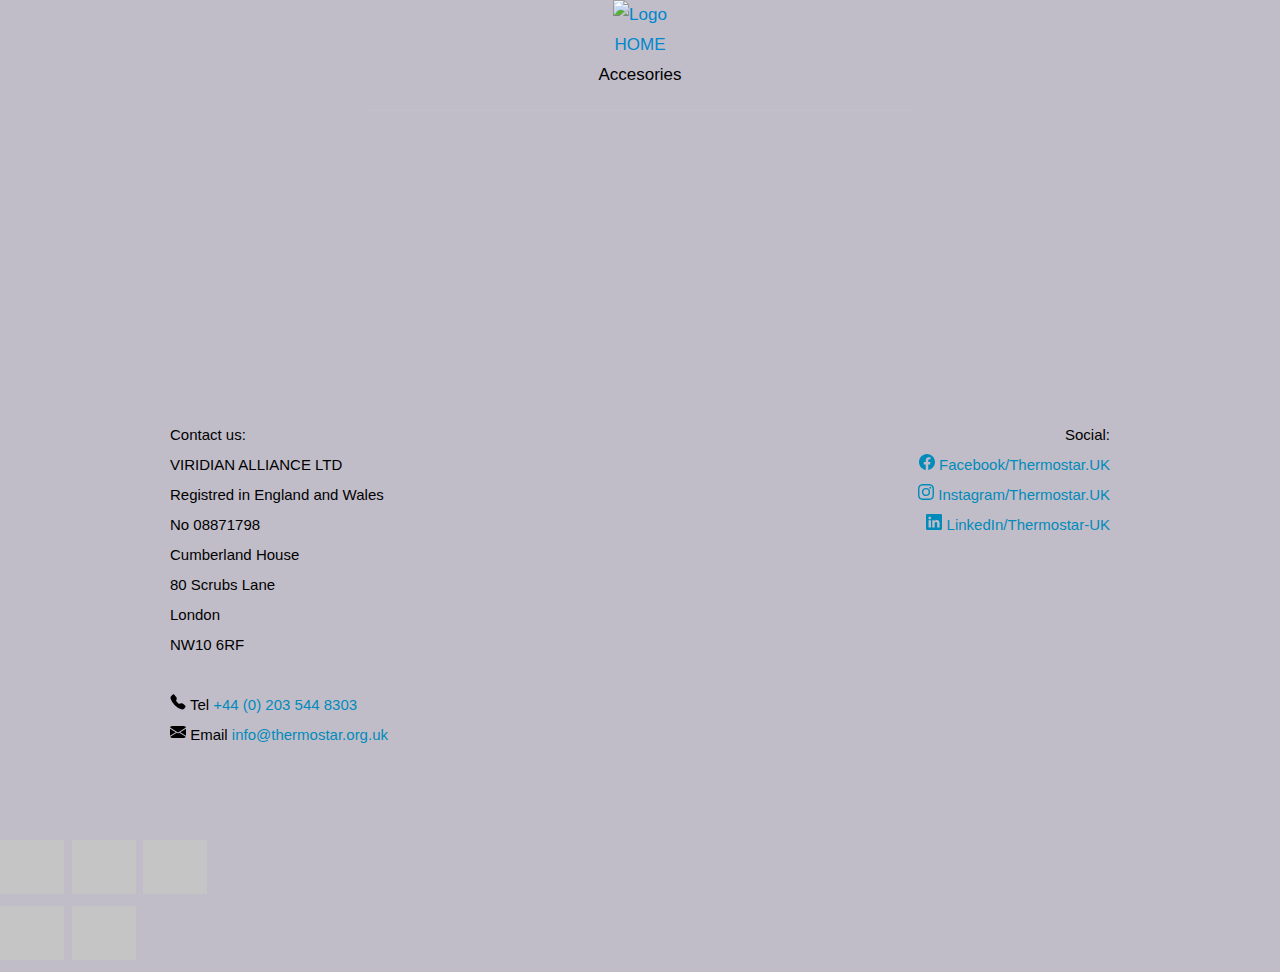
==== accessories/index.html @ e4c19726 "Update index.html" ====
<!DOCTYPE html>
<!--[if lt IE 9 ]><html class="no-js oldie" lang="en"> <![endif]-->
<!--[if IE 9 ]><html class="no-js oldie ie9" lang="en"> <![endif]-->
<!--[if (gte IE 9)|!(IE)]><!-->
<html class="no-js" lang="en">
<!--<![endif]-->

<head>
<!-- Global site tag (gtag.js) - Google Analytics -->
<script async src="https://www.googletagmanager.com/gtag/js?id=G-ET6VCH2915"></script>
<script>
  window.dataLayer = window.dataLayer || [];
  function gtag(){dataLayer.push(arguments);}
  gtag('js', new Date());

  gtag('config', 'G-ET6VCH2915');
</script>
    <!--- basic page needs
    ================================================== -->
    <meta charset="utf-8">
    <title>Accessories - Thermostar UK</title>

    <!-- mobile specific metas
    ================================================== -->
    <meta name="viewport" content="width=device-width, initial-scale=1">

    <!-- CSS
    ================================================== -->
    <link rel="stylesheet" href="css/base.css">
    <link rel="stylesheet" href="css/vendor.css">
    <link rel="stylesheet" href="css/main.css">

</head>

<body id="top">
 <div class="jumbotron text-center">
    <a href="http://www.thermostar.org.uk">
     <img src="images/logo.png" alt="Logo"><br>
     HOME</a><br>Accesories
 </div>
 <!-- works
    ================================================== -->
   

        <div class="intro-wrap">
                
            <div class="row section-header has-bottom-sep light-sep" data-aos="fade-up">
                <div class="col-full">
                </div>
            </div> <!-- end section-header -->

        </div> <!-- end intro-wrap -->

        <div class="row works-content">
            <div class="col-full masonry-wrap">
                <div class="masonry">
    
                    <div class="masonry__brick" data-aos="fade-up">
                        <div class="item-folio">
                                
                            <div class="item-folio__thumb">
                                <a href="images/accessories/Bayonet_Lance.png" class="thumb-link" title="Bayonet Lance" data-size="300x350">
                                    <img src="images/accessories/Bayonet_Lance.png" 
                                         srcset="images/accessories/Bayonet_Lance.png" alt="">
                                </a>
                            </div>
    
                            <div class="item-folio__text">
                                <h3 class="item-folio__title">
                                    Bayonet Lance
                                </h3>
                                <p class="item-folio__cat">
                                    120755V1/120750V1
                                </p>
                            </div>
    
    
                            <div class="item-folio__caption">
                                <p>You can access those pesky hard to reach places easier than ever with the bayonet lance. For example, you can now reach behind heaters or even the interiors of an engine. The soft insulation on the outside protects you from heat and the cleaned items from damage.

</p>
                            </div>
    
                        </div>
                    </div> <!-- end masonry__brick -->


 <div class="masonry__brick" data-aos="fade-up">
                        <div class="item-folio">
                                
                            <div class="item-folio__thumb">
                                <a href="images/accessories/brass_brushes.png" class="thumb-link" title="Brass Brushes" data-size="300x350">
                                    <img src="images/accessories/brass_brushes.png" 
                                         srcset="images/accessories/brass_brushes.png" alt="">
                                </a>
                            </div>
    
                            <div class="item-folio__text">
                                <h3 class="item-folio__title">
                                    Brass Brushes
                                </h3>
                                <p class="item-folio__cat">
                                    120717/120719
                                </p>
                            </div>
    
    
                            <div class="item-folio__caption">
                                <p>The small and larger brass brushes (28mm and 60mm diameter) are suitable for the kitchen and the bathroom, and have been specially designed to shift lime-scale deposits on taps and sinks. For ceramics always use the nylon brushes! 
</p>
                            </div>
    
                        </div>
                    </div> 


<div class="masonry__brick" data-aos="fade-up">
                        <div class="item-folio">
                                
                            <div class="item-folio__thumb">
                                <a href="images/accessories/Drain_Dome_Head.png" class="thumb-link" title="Drain Dome Head" data-size="300x350">
                                    <img src="images/accessories/Drain_Dome_Head.png" 
                                         srcset="images/accessories/Drain_Dome_Head.png" alt="">
                                </a>
                            </div>
    
                            <div class="item-folio__text">
                                <h3 class="item-folio__title">
                                    Drain Dome Head
                                </h3>
                                <p class="item-folio__cat">
                                    1207010V1
                                </p>
                            </div>
    
    
                            <div class="item-folio__caption">
                                <p>The drain dome head is connected directly to your steam hose via the handle. This enables the cleaning of drains optimally, both by means of the steam function and with the use of the hot water function. But always ensure not to scald yourself with hot splashing water!</p>
                            </div>
    
                        </div>
                    </div>

<div class="masonry__brick" data-aos="fade-up">
                        <div class="item-folio">
                                
                            <div class="item-folio__thumb">
                                <a href="images/accessories/Extensions.png" class="thumb-link" title="Extensions" data-size="2703x3154">
                                    <img src="images/accessories/Extensions.png" 
                                         srcset="images/accessories/Extensions.png" alt="">
                                </a>
                            </div>
    
                            <div class="item-folio__text">
                                <h3 class="item-folio__title">
                                    Extensions
                                </h3>
                                <p class="item-folio__cat">
                                    12030GV1
                                </p>
                            </div>
                            <div class="item-folio__caption">
                                <p>Offering you further ease when cleaning, these two extensions for the Thermostar are absolutely ideal for getting to those places that are difficult to reach.
                                They can be used separately - for example cleaning the front of furniture, or together, for the floor or ceiling. You can attach any accessory part to them to spare yourself from painful stooping or having to use ladders and make sure that the hot steam is released even further away from you than normal.</p></div>
                        </div>
                    </div>


<div class="masonry__brick" data-aos="fade-up">
                        <div class="item-folio">
                            <div class="item-folio__thumb">
                                <a href="images/accessories/horsehair_brushes.png" class="thumb-link" title="Horsehair Brushes" data-size="300x350">
                                    <img src="images/accessories/horsehair_brushes.png" 
                                         srcset="images/accessories/horsehair_brushes.png" alt="">
                                </a>
                            </div>
                            <div class="item-folio__text">
                                <h3 class="item-folio__title">
                                    Horsehair Brushes
                                </h3>
                                <p class="item-folio__cat">
                                    120714/120722
                                </p>
                            </div>
                            <div class="item-folio__caption">
                                <p>The two horsehair brushes (diameter: 28mm and 60mm) are very soft and therefore suitable for the cleaning of furniture, fittings, and even sockets. They can also be used on very delicate surfaces.</p></div>
                        </div>
                    </div>

<div class="masonry__brick" data-aos="fade-up">
                        <div class="item-folio">
                            <div class="item-folio__thumb">
                                <a href="images/accessories/joint_brushes.png" class="thumb-link" title="Joint Brushes" data-size="300x350">
                                    <img src="images/accessories/joint_brushes.png" 
                                         srcset="images/accessories/joint_brushes.png" alt="">
                                </a>
                            </div>
                            <div class="item-folio__text">
                                <h3 class="item-folio__title">
                                    Joint Brushes
                                </h3>
                                <p class="item-folio__cat">
                                    1207802/1207812/1207822
                                </p>
                            </div>
                            <div class="item-folio__caption">
                                <p>
The collection of brushes is completed with three different joint brushes. These are specifically designed to clean grouting and silicone in the kitchen and bathroom. But please be careful with already damaged or brittle areas! The joint brushes are available in nylon, brass and stainless steel.
                                </p></div>
                        </div>
                    </div>

<div class="masonry__brick" data-aos="fade-up">
                        <div class="item-folio">
                            <div class="item-folio__thumb">
                                <a href="images/accessories/mop_head_220.png" class="thumb-link" title="Mop Head (220mm)" data-size="300x350">
                                    <img src="images/accessories/mop_head_220.png" 
                                         srcset="images/accessories/mop_head_220.png" alt="">
                                </a>
                            </div>
                            <div class="item-folio__text">
                                <h3 class="item-folio__title">
                                    Mop Head (220mm)
                                </h3>
                                <p class="item-folio__cat">
                                   7002049V1
                                </p>
                            </div>
                            <div class="item-folio__caption">
                                <p>

The 220mm mop head is extremely good for cleaning large areas. This mop head is advised to be used with the suitable 220mm mop pads.                              
                                </p></div>
                        </div>
                    </div>
                        
                        <div class="masonry__brick" data-aos="fade-up">
                        <div class="item-folio">
                            <div class="item-folio__thumb">
                                <a href="images/accessories/mop_head_390.png" class="thumb-link" title="Mop Head (390mm)" data-size="300x350">
                                    <img src="images/accessories/mop_head_390.png" 
                                         srcset="images/accessories/mop_head_390.png" alt=""></a>
                            </div><div class="item-folio__text"><h3 class="item-folio__title">
                                    Mop Head (390mm)
                                </h3><p class="item-folio__cat">
                                   7002039V2
                                </p>
                            </div>
                            <div class="item-folio__caption">
                                <p>
The 390mm mop head is extremely good for cleaning large areas. This mop head is advised to be used with the suitable 390mm mop pads.
                                </p></div>
                        </div>
                    </div>   
                   
                   <div class="masonry__brick" data-aos="fade-up">
                        <div class="item-folio">
                            <div class="item-folio__thumb">
                                <a href="images/accessories/mop_pads_220.png" class="thumb-link" title="Mop Pads (220mm)" data-size="3264x3645">
                                    <img src="images/accessories/mop_pads_220.png" 
                                         srcset="images/accessories/mop_pads_220.png" alt=""></a>
                            </div><div class="item-folio__text"><h3 class="item-folio__title">
                                    Mop Pads (220mm)
                                </h3><p class="item-folio__cat">
                                   7000268/7000278
                                </p>
                            </div>
                            <div class="item-folio__caption">
                                <p>
The mop pads, made from either cotton or microfibre, are to be used at the end of the mop to clean spills, dirt and general mess from floors.</p>
<p>
These pads are 220mm in length.
</p></div>
                        </div>
                    </div>
                   
                   <div class="masonry__brick" data-aos="fade-up">
                        <div class="item-folio">
                            <div class="item-folio__thumb">
                                <a href="images/accessories/mop_pads_390.png" class="thumb-link" title="Mop Pads (390mm)" data-size="300x350">
                                    <img src="images/accessories/mop_pads_390.png" 
                                         srcset="images/accessories/mop_pads_390.png" alt=""></a>
                            </div><div class="item-folio__text"><h3 class="item-folio__title">
                                    Mop Pads (390mm)
                                </h3><p class="item-folio__cat">
                                   7000055/7000065
                                </p>
                            </div>
                            <div class="item-folio__caption">
                                <p>
The mop pads, made from either cotton or microfibre, are to be used at the end of the mop to clean spills, dirt and general mess from floors.</p>
<p>
These pads are 390mm in length.
</p></div>
                        </div>
                    </div>
                   
                   <div class="masonry__brick" data-aos="fade-up">
                        <div class="item-folio">
                            <div class="item-folio__thumb">
                                <a href="images/accessories/nylon_brushes.png" class="thumb-link" title="Nylon Brushes" data-size="300x350">
                                    <img src="images/accessories/nylon_brushes.png" 
                                         srcset="images/accessories/nylon_brushes.png" alt=""></a>
                            </div><div class="item-folio__text"><h3 class="item-folio__title">
                                    Nylon Brushes
                                </h3><p class="item-folio__cat">
                                   120715/120716/120718
                                </p>
                            </div>
                            <div class="item-folio__caption">
                                <p>The two small nylon brushes, which are coloured in red and black, are to be used on areas that need to be hygienically cleaned. They are suitable for lifting stubborn stains off easy-care materials. You can use it everywhere, where the steam is not enough. But caution is advised when cleaning delicate or soft surfaces!<p>
You can also put stainless steel wool on the bigger nylon brush for cleaning burnt in stains on the hob or grill. The increased heat caused by the friction will help to lift dirt and stains more quickly.</p></div>
                        </div>
                    </div>
                        
                        <div class="masonry__brick" data-aos="fade-up">
                        <div class="item-folio">
                            <div class="item-folio__thumb">
                                <a href="images/accessories/rectangular_brush.png" class="thumb-link" title="Rectangular Brush" data-size="300x350">
                                    <img src="images/accessories/rectangular_brush.png" 
                                         srcset="images/accessories/rectangular_brush.png" alt=""></a>
                            </div><div class="item-folio__text"><h3 class="item-folio__title">
                                    Rectangular Brush
                                </h3><p class="item-folio__cat">
                                   120400V1
                                </p>
                            </div>
                            <div class="item-folio__caption">
                            <p>The rectangular brush is an item that will become indispensable for you. These brushes have plastic bristles that help you scrub the heavily soiled and resistant surfaces such as terrace coverings. However, in the household, you will use these brushes almost only in connection with the respective steam buffers and microfibre cloths. </p>
                            <p>It is not necessary to keep the steam button pressed constantly when using the brushes; otherwise there will be too much moisture, especially for real wood surfaces and upholstered furniture that should rather be cleaned with impulse steam bursts. When in doubt, please test the suitability for cleaning with dry steam at a hidden place in your piece of furniture.</p>
                            <p>The brushes can be locked in place at the bottom. </p>
                            </div>
                    </div>
                    <!-- end masonry__brick -->
                </div> <!-- end masonry -->
            </div> <!-- end col-full -->
            </div> <!-- end works-content -->
            
            <div class="row works-content">
              <div class="col-full masonry-wrap">
                <div class="masonry">
   
                    <div class="masonry__brick" data-aos="fade-up">
                        <div class="item-folio">
                            <div class="item-folio__thumb">
                                <a href="images/accessories/small_rectangular_brush.png" class="thumb-link" title="Small Rectangular Brush" data-size="300x350">
                                    <img src="images/accessories/small_rectangular_brush.png" 
                                         srcset="images/accessories/small_rectangular_brush.png" alt=""></a>
                            </div><div class="item-folio__text"><h3 class="item-folio__title">
                                    Small Rectangular Brush
                                </h3><p class="item-folio__cat">
                                   120713
                                </p>
                            </div>
                            <div class="item-folio__caption">
                         <p>The triangular brushes are able to be used absolutely everywhere, when the steam lance is not enough. However, we must advise caution when cleaning delicate or soft surfaces.</p>
                         <p>The nylon brushes are available in round forms - and as small triangular brushes for cleaning into hard-to-reach corners. They are a very useful tool to maximise the cleaning effects of the Thermostar device.</p>
                            </div>
                    </div>
                </div>
                    
                    <div class="masonry__brick" data-aos="fade-up">
                        <div class="item-folio">
                            <div class="item-folio__thumb">
                                <a href="images/accessories/sponge_steam_buffer.png" class="thumb-link" title="Sponge Steam Buffer" data-size="300x350">
                                    <img src="images/accessories/sponge_steam_buffer.png" 
                                         srcset="images/accessories/sponge_steam_buffer.png" alt=""></a>
                            </div><div class="item-folio__text"><h3 class="item-folio__title">
                                    Sponge Steam Buffer
                                </h3><p class="item-folio__cat">
                                   SA10049/SA100391
                                </p>
                            </div>
                            <div class="item-folio__caption">
                             <p>Place the steam buffer in the brush and spread a microfibre cloth over it. You can attach this with the flaps on the back of the brush and then can easily clean your furniture and upholstered furniture, floors or windows. The steam collects and compresses in the steam buffer; the removed dirt is trapped in the microfibre cloth. As a result you get slightly moist, gentle and pore-deep cleaned surfaces.</p>
                             <p>It is not necessary to keep the steam button pressed constantly; otherwise there will be too much moisture. This is particularly pertinent for real wood surfaces and upholstered furniture, which should be cleaned with impulse steam bursts. When in doubt, please test the suitability for cleaning with dry steam at a hidden place in your piece of furniture.</p>
                            </div>
                    </div>
                </div>
                        
                        <div class="masonry__brick" data-aos="fade-up">
                        <div class="item-folio">
                            <div class="item-folio__thumb">
                                <a href="images/accessories/Stainless_Steel_Brass_Wool.png" class="thumb-link" title="Stainless Steel Brass Wool" data-size="300x350">
                                    <img src="images/accessories/Stainless_Steel_Brass_Wool.png" 
                                         srcset="images/accessories/Stainless_Steel_Brass_Wool.png" alt=""></a>
                            </div><div class="item-folio__text"><h3 class="item-folio__title">
                                    Stainless Steel Brass Wool
                                </h3><p class="item-folio__cat">
                                   99988/120712
                                </p>
                            </div>
                            <div class="item-folio__caption">
                            <p>Coming in a useful pack of five, this Stainless Steel Brass Wool is absolutely perfect for cleaning burned on stains on the hob or grill. The increased heat caused by the friction will helps lift dirt and stains more efficiently.</p>
                             </div>
                    </div>
                </div>
                    
                    <div class="masonry__brick" data-aos="fade-up">
                        <div class="item-folio">
                            <div class="item-folio__thumb">
                                <a href="images/accessories/Stainless_Steel_Brushes.png" class="thumb-link" title="Stainless Steel Brushes" data-size="300x350">
                                    <img src="images/accessories/Stainless_Steel_Brushes.png" 
                                         srcset="images/accessories/Stainless_Steel_Brushes.png" alt=""></a>
                            </div><div class="item-folio__text"><h3 class="item-folio__title">
                                    Stainless Steel Brushes
                                </h3><p class="item-folio__cat">
                                   120709/120727
                                </p>
                            </div>
                            <div class="item-folio__caption">
                            <p>The two brushes come in two sizes, 28mm and 60mm, with the stainless steel bristles mainly used for heavily dirty areas. They are not suitable for delicate materials. For example, you can use them to clean your grill!</p>
                            </div>
                    </div>
                </div>
                    
                     <div class="masonry__brick" data-aos="fade-up">
                        <div class="item-folio">
                            <div class="item-folio__thumb">
                                <a href="images/accessories/Stainless_Steel_Steam_Scraper.png" class="thumb-link" title="Stainless Steel Steam Scraper" data-size="300x350">
                                    <img src="images/accessories/Stainless_Steel_Steam_Scraper.png" 
                                         srcset="images/accessories/Stainless_Steel_Steam_Scraper.png" alt=""></a>
                            </div><div class="item-folio__text"><h3 class="item-folio__title">
                                    Stainless Steel Steam Scraper
                                </h3><p class="item-folio__cat">
                                   120723X
                                </p>
                            </div>
                            <div class="item-folio__caption">
                            <p>The steam scraper, made from durable stainless steel is exclusively to be used for cleaning very dirty and hard to clean areas outside of the home. Use in the home is not advisable.</p>
                            </div>
                    </div>
                </div>
                    
                    <div class="masonry__brick" data-aos="fade-up">
                        <div class="item-folio">
                            <div class="item-folio__thumb">
                                <a href="images/accessories/Steam_Evaporator_Deluxe.png" class="thumb-link" title="Steam Evaporator Deluxe" data-size="300x350">
                                    <img src="images/accessories/Steam_Evaporator_Deluxe.png" 
                                         srcset="images/accessories/Steam_Evaporator_Deluxe.png" alt=""></a>
                            </div><div class="item-folio__text"><h3 class="item-folio__title">
                                    Steam Evaporator Deluxe
                                </h3><p class="item-folio__cat">
                                   1209956
                                </p>
                            </div>
                            <div class="item-folio__caption">
                             <p>The steam evaporator deluxe can be connected directly to your Thermostar. To do this, first connect it to the appliance and then directly press the power switch on the evaporator.</p>
                             <p>As an air freshener and humidifier, it ensures an optimal indoor climate. The high steam temperature guarantees a germ and bacteria free environment. Especially useful during winter months, it brings relief for children and people with asthma and allergies by reducing fine dust in the air when heating your home.</p>
                             <p>Add a few drops of essential oil to the designated container and the evaporator can even be used for aromatherapy.</p>
                            </div>
                    </div>
                </div>
                        
                    
                    <div class="masonry__brick" data-aos="fade-up">
                        <div class="item-folio">
                            <div class="item-folio__thumb">
                                <a href="images/accessories/steam_iron.png" class="thumb-link" title="Steam Iron" data-size="3079x3592">
                                    <img src="images/accessories/steam_iron.png" 
                                         srcset="images/accessories/steam_iron.png" alt=""></a>
                            </div><div class="item-folio__text"><h3 class="item-folio__title">
                                    Steam Iron
                                </h3>
                            </div>
                            <div class="item-folio__caption">
                             <p>Enjoy a sensational ironing experience, even for delicate and sensitive clothes. With the help of Thermostar Steam Iron, tackle your mountain of laundry like a true professional.</p>
                             <p>Use your Thermostar Steam Iron for refreshing your clothes too. Remove creases caused while sitting, and unpleasant bacteria. You don’t need any additional equipment to do this!</p>
                            </div>
                    </div>
                </div>
                    
                    <div class="masonry__brick" data-aos="fade-up">
                        <div class="item-folio">
                            <div class="item-folio__thumb">
                                <a href="images/accessories/Steam_Iron_Station.png" class="thumb-link" title="Steam Iron Station" data-size="2996x3495">
                                    <img src="images/accessories/Steam_Iron_Station.png" 
                                         srcset="images/accessories/Steam_Iron_Station.png" alt=""></a>
                            </div><div class="item-folio__text"><h3 class="item-folio__title">
                                    Steam Iron Station
                                </h3>
                            </div>
                            <div class="item-folio__caption">
                             <p>Work like a professional with a heated surface and suction function. Your clothes are immediately dry and cool after ironing, and the perfectly smooth clothes stay just as freshly pressed even in the wardrobe!</p>
                             <p>Make sure that the air cushion is fully expanded to avoid unwanted creases, or imprints of seams and knobs.</p>
                            </div>
                    </div>
                </div>
                    </div> <!-- end masonry -->
            </div> <!-- end col-full -->
            </div> <!-- end works-content -->
            
            <div class="row works-content">
              <div class="col-full masonry-wrap">
                      <div class="masonry__brick" data-aos="fade-up">
                        <div class="item-folio">
                            <div class="item-folio__thumb">
                                <a href="images/accessories/steam_hose.png" class="thumb-link" title="Steam Hose" data-size="300x350">
                                    <img src="images/accessories/steam_hose.png" 
                                         srcset="images/accessories/steam_hose.png" alt=""></a>
                            </div><div class="item-folio__text"><h3 class="item-folio__title">
                                    Steam Hose
                                </h3><p class="item-folio__cat">
                                   JD03A0F/JD03AU0
                                </p>
                            </div>
                            <div class="item-folio__caption">
                             <p>The steam hose is a unique part to the Thermostar that can be useful for various cleaning areas in the household or in a professional environment. There is also a useful handle on the steam hose that you can incorporate and control various tools. </p>
                             <p>The steam-outlet switch is located at the bottom of the handle. It’s easily reached by the index finger and therefore easy to press during operation, and has a locking lever in front for your own safety. You can start cleaning with a low level of steam, especially when operating on sensitive materials such as wood or silicone joints. A higher steam level is recommended for stubborn stains.</p>
                             <p>The second switch allows you to get hot water supply directly from the appliance. This feature is unique in the market and can be useful for various cleaning areas. However, please note that the water is very hot and ensure never to point the nozzle at people or other living beings. </p>
                            </div>
                    </div>
                </div>
                    
                     <div class="masonry__brick" data-aos="fade-up">
                        <div class="item-folio">
                            <div class="item-folio__thumb">
                                <a href="images/accessories/steam_lance.png" class="thumb-link" title="Steam Lance" data-size="300x350">
                                    <img src="images/accessories/steam_lance.png" 
                                         srcset="images/accessories/steam_lance.png" alt=""></a>
                            </div><div class="item-folio__text"><h3 class="item-folio__title">
                                    Steam Lance
                                </h3><p class="item-folio__cat">120739V1/120749V1</p>
                            </div>
                            <div class="item-folio__caption">
                             <p>One of your most important tools when cleaning with Thermostar is the steam lance. You can quickly and easily clean, disinfect or remove dust from the surfaces using the lance. Simply steam over them with the nozzle and then wipe with a microfibre cloth. With the steam lance, you can also clean hard-to-reach places without any problems.</p>
                             <p>The steam jet removes the dirt from the base due to the high pressure and the surfaces are cleaned pore-deep. Ensure not to use the highest steam level right away. It is better to get closest to the material because the pressure and temperature are much higher right at the nozzle.</p>
                             <p>The two different colours of this tool are meant to be used for better hygiene - for example, you can always clean the toilet with the red steam lance and you can use the black one in the kitchen.</p>
                            </div>
                    </div>
                </div>
                    
                      <div class="masonry__brick" data-aos="fade-up">
                        <div class="item-folio">
                            <div class="item-folio__thumb">
                                <a href="images/accessories/steam_scraper.png" class="thumb-link" title="Steam Scraper" data-size="300x350">
                                    <img src="images/accessories/steam_scraper.png" 
                                         srcset="images/accessories/steam_scraper.png" alt=""></a>
                            </div><div class="item-folio__text"><h3 class="item-folio__title">
                                    Steam Scraper
                                </h3><p class="item-folio__cat">
                                   120723
                                </p>
                            </div>
                            <div class="item-folio__caption">
                             <p>The steam scraper is a highly practical accessory for the Thermostar.</p>
                            <p>It can be placed directly on the steam lance and is ideal, for example, for defrosting your freezer compartment, and the scraping and removal of tough dirt from surfaces. Please pay attention to the correct insertion direction.</p>
                            </div>
                    </div>
                </div>
                    
                    <div class="masonry__brick" data-aos="fade-up">
                        <div class="item-folio">
                            <div class="item-folio__thumb">
                                <a href="images/accessories/Steam_Window_Cleaner.png" class="thumb-link" title="Steam Window Cleaner" data-size="300x350">
                                    <img src="images/accessories/Steam_Window_Cleaner.png" 
                                         srcset="images/accessories/Steam_Window_Cleaner.png" alt=""></a>
                            </div><div class="item-folio__text"><h3 class="item-folio__title">
                                    Steam Window Cleaner
                                </h3><p class="item-folio__cat">
                                   120600V1
                                </p>
                            </div>
                            <div class="item-folio__caption">
                             <p>The steam window cleaner makes cleaning glass or mirror surfaces even easier. You can steam over them from one side and simply pull off the excess liquid with the other side. </p>
                            <p>However, using the blue window cloth is advised for thoroughly cleaning the corners and edges.</p>
                             </div>
                    </div>                           
                </div>
                        <div class="masonry__brick" data-aos="fade-up">
                        <div class="item-folio">
                            <div class="item-folio__thumb">
                                <a href="images/accessories/triangular_brush.png" class="thumb-link" title="Triangular Brush" data-size="300x350">
                                    <img src="images/accessories/triangular_brush.png" 
                                         srcset="images/accessories/triangular_brush.png" alt=""></a>
                            </div><div class="item-folio__text"><h3 class="item-folio__title">
                                    Triangular Brush
                                </h3><p class="item-folio__cat">
                                   120500V1
                                </p>
                            </div>
                            <div class="item-folio__caption">
<p>The triangular brush is an indispensable item for when using the Thermostar machine. These brushes have plastic bristles that help you scrub the heavily soiled and resistant surfaces such as terrace coverings. However, in the household, you will use these brushes only in connection with the respective steam buffers and microfibre cloths. When in doubt, please test the suitability for cleaning on a hidden place in your piece of furniture.</p>
<p>The brushes can be locked in place at the bottom.</p>
                             </div>
                    </div>
                </div>
                     <div class="masonry__brick" data-aos="fade-up">
                        <div class="item-folio">
                            <div class="item-folio__thumb">
                                <a href="images/accessories/Stitched_Steam_Buffers.png" class="thumb-link" title="Stitched Steam Buffers" data-size="300x350">
                                    <img src="images/accessories/Stitched_Steam_Buffers.png" 
                                         srcset="images/accessories/Stitched_Steam_Buffers.png" alt=""></a>
                            </div><div class="item-folio__text"><h3 class="item-folio__title">
                                    Stitched Steam Buffers
                                </h3><p class="item-folio__cat">
                                   SA1004V1/SA1003V1
                                </p>
                            </div>
                            <div class="item-folio__caption">
                             <p>This is the stitched alternative to the standard steam buffers. It compresses the steam with a special filling to give a gentler cleaning.</p>
                             </div>
                    </div>
                </div>
                       
                        <div class="masonry__brick" data-aos="fade-up">
                        <div class="item-folio">
                            <div class="item-folio__thumb">
                                <a href="images/accessories/mftb.png" class="thumb-link" title="Thermostar Blue Window Cloths" data-size="300x350">
                                    <img src="images/accessories/mftb.png" 
                                         srcset="images/accessories/mftb.png" alt=""></a>
                            </div><div class="item-folio__text"><h3 class="item-folio__title">
                                    Thermostar Blue Window Cloths
                                </h3><p class="item-folio__cat">
                                   MFTB
                                </p>
                            </div>
                            <div class="item-folio__caption">
<p>This steam window cloth makes cleaning glass or mirror surfaces even easier! Using your Thermostar machine, you can steam over the surfaces from one side and simply pull off the excess liquid with the other side. By using the blue window cloth, you can get to those tricky corners and edges with ease.</p>
                             </div>
                    </div>
                </div>
                        <div class="masonry__brick" data-aos="fade-up">
                        <div class="item-folio">
                            <div class="item-folio__thumb">
                                <a href="images/accessories/thermostar_cart.png" class="thumb-link" title="Thermostar Cleaning Cart" data-size="300x350">
                                    <img src="images/accessories/thermostar_cart.png" 
                                         srcset="images/accessories/thermostar_cart.png" alt=""></a>
                            </div><div class="item-folio__text"><h3 class="item-folio__title">
                                    Thermostar Cleaning Cart
                                </h3><p class="item-folio__cat">
                                   CRA0013
                                </p>
                            </div>
                            <div class="item-folio__caption">
<p>Clean like the professionals! This practical cleaning cart makes it a pleasure to work with the Thermostar Dry Steam System. The cart is ideal for keeping all of your Thermostar items in one place so you'll always have everything you need in one place.</p>
<p>The cart has a great deal of room and storage space for all cleaning items, as well as other accessories!</p>
                             </div>
                    </div>
                </div>
                        </div> <!-- end masonry -->
            </div> <!-- end col-full -->
            </div> <!-- end works-content -->
            
            <div class="row works-content">
              <div class="col-full masonry-wrap">
                <div class="masonry">
                        
                        
                        
                        <div class="masonry__brick" data-aos="fade-up">
                        <div class="item-folio">
                            <div class="item-folio__thumb">
                                <a href="images/accessories/mftw.png" class="thumb-link" title="Thermostar Microfibre Cloths" data-size="300x350">
                                    <img src="images/accessories/mftw.png" 
                                         srcset="images/accessories/mftw.png" alt=""></a>
                            </div><div class="item-folio__text"><h3 class="item-folio__title">
                                    Thermostar Microfibre Cloths
                                </h3><p class="item-folio__cat">
                                   MFTW
                                </p>
                            </div>
                            <div class="item-folio__caption">
<p>The Thermostar Microfibre Cloths are especially absorbent, and incredibly adept at picking up dirt from surfaces, making them perfect for all cleaning. The cloths are highly resistant to tearing and enjoy a long service life. They are available in multiple different colours (white, blue, red, green, yellow) to suit your taste.</p>
<p>The cloths are particularly recommended for usage with the Thermostar Dry Steam Cleaner.</p>
                             </div>
                    </div>
                </div>
                        <div class="masonry__brick" data-aos="fade-up">
                        <div class="item-folio">
                            <div class="item-folio__thumb">
                                <a href="images/accessories/mop_system.png" class="thumb-link" title="Thermostar Steam Mop System" data-size="300x350">
                                    <img src="images/accessories/mop_system.png" 
                                         srcset="images/accessories/mop_system.png" alt=""></a>
                            </div><div class="item-folio__text"><h3 class="item-folio__title">
                                    Thermostar Steam Mop System
                                </h3><p class="item-folio__cat">
                                   70050TH
                                </p>
                            </div>
                            <div class="item-folio__caption">
<p>The Thermostar Steam Mop System is ideal for cleaning large areas at once.</p>
<p>Confirmed by test results from the University of Verona (Department of Hygiene, Environmental and Occupational Medicine): the Thermostar Steam Mop System ensures effective cleaning, easy disinfection of floors and simple cleaning of vertical surfaces. The combination of hot steam and disinfecting cleaning agents guarantee the complete counteraction against contaminating micro-organisms, and with ease.</p>
                             </div>
                    </div>
                </div>
                        <div class="masonry__brick" data-aos="fade-up">
                        <div class="item-folio">
                            <div class="item-folio__thumb">
                                <a href="images/accessories/Teflon_Sole_Plate.png" class="thumb-link" title="Teflon Sole Plate" data-size="300x350">
                                    <img src="images/accessories/Teflon_Sole_Plate.png" 
                                         srcset="images/accessories/Teflon_Sole_Plate.png" alt=""></a>
                            </div><div class="item-folio__text"><h3 class="item-folio__title">
                                    Teflon Sole Plate
                                </h3><p class="item-folio__cat">
                                   PG5010
                                </p>
                            </div>
                            <div class="item-folio__caption">
                             <p>You will always be able to iron to the best of your ability with the Thermostar Steam Iron, which is optimised for steam quality. For sensitive materials or dark colours, always use the Teflon sole.</p>
                            <p>With the Thermostar Steam Iron, printed t-shirts and sequined tops are not a problem anymore. Simply run over with the Teflon sole and the print stays in place and the sole-plate does not get any damaged either.</p>
                            </div>
                    </div>
                </div>
                        
                    <!-- end masonry__brick -->
                </div> <!-- end masonry -->
            </div> <!-- end col-full -->
            
        </div> <!-- end works-content -->
   <!-- end s-works -->
 <footer>

        <div class="row footer-main">

            <div class="col-six left footer-desc">
<p class="float-left text-left">Contact us:<br>
  VIRIDIAN ALLIANCE LTD<br>
Registred in England and Wales<br>
No 08871798<br>
Cumberland House<br>
80 Scrubs Lane<br>
London<br>
NW10 6RF<br>
<br>
<svg xmlns="http://www.w3.org/2000/svg" width="16" height="16" fill="currentColor" class="bi bi-telephone-fill" viewBox="0 0 16 16">
  <path fill-rule="evenodd" d="M2.267.98a1.636 1.636 0 0 1 2.448.152l1.681 2.162c.309.396.418.913.296 1.4l-.513 2.053a.636.636 0 0 0 .167.604L8.65 9.654a.636.636 0 0 0 .604.167l2.052-.513a1.636 1.636 0 0 1 1.401.296l2.162 1.681c.777.604.849 1.753.153 2.448l-.97.97c-.693.693-1.73.998-2.697.658a17.47 17.47 0 0 1-6.571-4.144A17.47 17.47 0 0 1 .639 4.646c-.34-.967-.035-2.004.658-2.698l.97-.969z"/>
</svg> Tel <a href="tel:+442035448303">+44 (0) 203 544 8303</a><br>
<svg xmlns="http://www.w3.org/2000/svg" width="16" height="16" fill="currentColor" class="bi bi-envelope-fill" viewBox="0 0 16 16">
  <path fill-rule="evenodd" d="M.05 3.555A2 2 0 0 1 2 2h12a2 2 0 0 1 1.95 1.555L8 8.414.05 3.555zM0 4.697v7.104l5.803-3.558L0 4.697zM6.761 8.83l-6.57 4.027A2 2 0 0 0 2 14h12a2 2 0 0 0 1.808-1.144l-6.57-4.027L8 9.586l-1.239-.757zm3.436-.586L16 11.801V4.697l-5.803 3.546z"/>
</svg> Email <a href="mailto:info@thermostar.org.uk">info@thermostar.org.uk</a>
  </p>
            </div>

            <div class="col-six right footer-subscribe">

               <p class="float-right text-right">Social:<br>
  <a href="http://facebook.com/thermostar.uk"><svg xmlns="http://www.w3.org/2000/svg" width="16" height="16" fill="currentColor" class="bi bi-facebook" viewBox="0 0 16 16">
  <path fill-rule="evenodd" d="M16 8.049c0-4.446-3.582-8.05-8-8.05C3.58 0-.002 3.603-.002 8.05c0 4.017 2.926 7.347 6.75 7.951v-5.625h-2.03V8.05H6.75V6.275c0-2.017 1.195-3.131 3.022-3.131.876 0 1.791.157 1.791.157v1.98h-1.009c-.993 0-1.303.621-1.303 1.258v1.51h2.218l-.354 2.326H9.25V16c3.824-.604 6.75-3.934 6.75-7.951z"/>
</svg> Facebook/Thermostar.UK</a><br>
  <a href="http://instargram.com/thermostar.uk"><svg xmlns="http://www.w3.org/2000/svg" width="16" height="16" fill="currentColor" class="bi bi-instagram" viewBox="0 0 16 16">
  <path d="M8 0C5.829 0 5.556.01 4.703.048 3.85.088 3.269.222 2.76.42a3.917 3.917 0 0 0-1.417.923A3.927 3.927 0 0 0 .42 2.76C.222 3.268.087 3.85.048 4.7.01 5.555 0 5.827 0 8.001c0 2.172.01 2.444.048 3.297.04.852.174 1.433.372 1.942.205.526.478.972.923 1.417.444.445.89.719 1.416.923.51.198 1.09.333 1.942.372C5.555 15.99 5.827 16 8 16s2.444-.01 3.298-.048c.851-.04 1.434-.174 1.943-.372a3.916 3.916 0 0 0 1.416-.923c.445-.445.718-.891.923-1.417.197-.509.332-1.09.372-1.942C15.99 10.445 16 10.173 16 8s-.01-2.445-.048-3.299c-.04-.851-.175-1.433-.372-1.941a3.926 3.926 0 0 0-.923-1.417A3.911 3.911 0 0 0 13.24.42c-.51-.198-1.092-.333-1.943-.372C10.443.01 10.172 0 7.998 0h.003zm-.717 1.442h.718c2.136 0 2.389.007 3.232.046.78.035 1.204.166 1.486.275.373.145.64.319.92.599.28.28.453.546.598.92.11.281.24.705.275 1.485.039.843.047 1.096.047 3.231s-.008 2.389-.047 3.232c-.035.78-.166 1.203-.275 1.485a2.47 2.47 0 0 1-.599.919c-.28.28-.546.453-.92.598-.28.11-.704.24-1.485.276-.843.038-1.096.047-3.232.047s-2.39-.009-3.233-.047c-.78-.036-1.203-.166-1.485-.276a2.478 2.478 0 0 1-.92-.598 2.48 2.48 0 0 1-.6-.92c-.109-.281-.24-.705-.275-1.485-.038-.843-.046-1.096-.046-3.233 0-2.136.008-2.388.046-3.231.036-.78.166-1.204.276-1.486.145-.373.319-.64.599-.92.28-.28.546-.453.92-.598.282-.11.705-.24 1.485-.276.738-.034 1.024-.044 2.515-.045v.002zm4.988 1.328a.96.96 0 1 0 0 1.92.96.96 0 0 0 0-1.92zm-4.27 1.122a4.109 4.109 0 1 0 0 8.217 4.109 4.109 0 0 0 0-8.217zm0 1.441a2.667 2.667 0 1 1 0 5.334 2.667 2.667 0 0 1 0-5.334z"/>
</svg> Instagram/Thermostar.UK</a><br>
  <a href="https://www.linkedin.com/company/thermostar-uk-viridian-alliance/"><svg xmlns="http://www.w3.org/2000/svg" width="16" height="16" fill="currentColor" class="bi bi-linkedin" viewBox="0 0 16 16">
  <path fill-rule="evenodd" d="M0 1.146C0 .513.526 0 1.175 0h13.65C15.474 0 16 .513 16 1.146v13.708c0 .633-.526 1.146-1.175 1.146H1.175C.526 16 0 15.487 0 14.854V1.146zm4.943 12.248V6.169H2.542v7.225h2.401zm-1.2-8.212c.837 0 1.358-.554 1.358-1.248-.015-.709-.52-1.248-1.342-1.248-.822 0-1.359.54-1.359 1.248 0 .694.521 1.248 1.327 1.248h.016zm4.908 8.212h-2.4s.03-6.547 0-7.225h2.4v1.023a5.54 5.54 0 0 0-.016.025h.016v-.025c.32-.493.89-1.193 2.165-1.193 1.58 0 2.764 1.033 2.764 3.252v4.143h-2.4V9.529c0-.972-.348-1.634-1.217-1.634-.664 0-1.059.447-1.233.878-.063.154-.079.37-.079.586v4.035z"/>
</svg> LinkedIn/Thermostar-UK</a></p>
                </div>

            </div>

        </div> <!-- end footer-main -->

                <div class="go-top">
                    <a class="smoothscroll" title="Back to Top" href="#top">^</a>
                </div>

    </footer> <!-- end footer -->
    <!-- photoswipe background
    ================================================== -->
    <div aria-hidden="true" class="pswp" role="dialog" tabindex="-1">

        <div class="pswp__bg"></div>
        <div class="pswp__scroll-wrap">

            <div class="pswp__container">
                <div class="pswp__item"></div>
                <div class="pswp__item"></div>
                <div class="pswp__item"></div>
            </div>

            <div class="pswp__ui pswp__ui--hidden">
                <div class="pswp__top-bar">
                    <div class="pswp__counter"></div><button class="pswp__button pswp__button--close" title="Close (Esc)"></button> <button class="pswp__button pswp__button--fs" title="Toggle fullscreen"></button> <button class="pswp__button pswp__button--zoom" title=
                    "Zoom in/out"></button>
                    <div class="pswp__preloader">
                        <div class="pswp__preloader__icn">
                            <div class="pswp__preloader__cut">
                                <div class="pswp__preloader__donut"></div>
                            </div>
                        </div>
                    </div>
                </div>
                <div class="pswp__share-modal pswp__share-modal--hidden pswp__single-tap">
                    <div class="pswp__share-tooltip"></div>
                </div><button class="pswp__button pswp__button--arrow--left" title="Previous (arrow left)"></button> <button class="pswp__button pswp__button--arrow--right" title=
                "Next (arrow right)"></button>
                <div class="pswp__caption">
                    <div class="pswp__caption__center"></div>
                </div>
            </div>

        </div>

    </div> <!-- end photoSwipe background -->


    <!-- Java Script
    ================================================== -->
    <script src="js/jquery-3.2.1.min.js"></script>
    <script src="js/plugins.js"></script>
    <script src="js/main.js"></script>

</body>

</html>
---- accessories/css/base.css ----
/* =================================================================== 
 *
 *  Glint v1.0 Base Stylesheet
 *  11-20-2017
 *  ------------------------------------------------------------------
 *
 *  TOC:
 *  # imports 
 *  # normalize
 *  # basic/base setup styles
 *      ## Media
 *      ## Typography resets 
 *      ## links
 *      ## inputs
 *  # grid
 *      ## medium size devices
 *      ## tablets
 *      ## mobile devices
 *      ## small mobile devices
 *  # block grids
 *      ## medium size devices
 *      ## tablets
 *      ## mobile devices
 *      ## small mobile devices
 *  # MISC
 *
 * =================================================================== */


/* ===================================================================
 * # imports 
 *
 * ------------------------------------------------------------------- */
@import url("font-awesome/css/font-awesome.min.css");
@import url("micons/micons.css");
@import url("fonts.css");


/* ===================================================================
 * # normalize
 * normalize.css v5.0.0 | MIT License | 
 * github.com/necolas/normalize.css
 *
 * ------------------------------------------------------------------- */
html {
    font-family: sans-serif;
    line-height: 1.15;
    -ms-text-size-adjust: 100%;
    -webkit-text-size-adjust: 100%;
}

body {
    margin: 0;
}

article,
aside,
footer,
header,
nav,
section {
    display: block;
}

h1 {
    font-size: 2em;
    margin: 0.67em 0;
}

figcaption,
figure,
main {
    display: block;
}

figure {
    margin: 1em 40px;
}

hr {
    box-sizing: content-box;
    height: 0;
    overflow: visible;
}

pre {
    font-family: monospace, monospace;
    font-size: 1em;
}

a {
    background-color: transparent;
    -webkit-text-decoration-skip: objects;
}

a:active,
a:hover {
    outline-width: 0;
}

abbr[title] {
    border-bottom: none;
    text-decoration: underline;
    text-decoration: underline dotted;
}

b,
strong {
    font-weight: inherit;
}

b,
strong {
    font-weight: bolder;
}

code,
kbd,
samp {
    font-family: monospace, monospace;
    font-size: 1em;
}

dfn {
    font-style: italic;
}

mark {
    background-color: #ff0;
    color: #000;
}

small {
    font-size: 80%;
}

sub,
sup {
    font-size: 75%;
    line-height: 0;
    position: relative;
    vertical-align: baseline;
}

sub {
    bottom: -0.25em;
}

sup {
    top: -0.5em;
}

audio,
video {
    display: inline-block;
}

audio:not([controls]) {
    display: none;
    height: 0;
}

img {
    border-style: none;
}

svg:not(:root) {
    overflow: hidden;
}

button,
input,
optgroup,
select,
textarea {
    font-family: sans-serif;
    font-size: 100%;
    line-height: 1.15;
    margin: 0;
}

button,
input {
    overflow: visible;
}

button,
select {
    text-transform: none;
}

button,
html [type="button"],
[type="reset"],
[type="submit"] {
    -webkit-appearance: button;
}

button::-moz-focus-inner,
[type="button"]::-moz-focus-inner,
[type="reset"]::-moz-focus-inner,
[type="submit"]::-moz-focus-inner {
    border-style: none;
    padding: 0;
}

button:-moz-focusring,
[type="button"]:-moz-focusring,
[type="reset"]:-moz-focusring,
[type="submit"]:-moz-focusring {
    outline: 1px dotted ButtonText;
}

fieldset {
    border: 1px solid #c0c0c0;
    margin: 0 2px;
    padding: 0.35em 0.625em 0.75em;
}

legend {
    box-sizing: border-box;
    color: inherit;
    display: table;
    max-width: 100%;
    padding: 0;
    white-space: normal;
}

progress {
    display: inline-block;
    vertical-align: baseline;
}

textarea {
    overflow: auto;
}

[type="checkbox"],
[type="radio"] {
    box-sizing: border-box;
    padding: 0;
}

[type="number"]::-webkit-inner-spin-button,
[type="number"]::-webkit-outer-spin-button {
    height: auto;
}

[type="search"] {
    -webkit-appearance: textfield;
    outline-offset: -2px;
}

[type="search"]::-webkit-search-cancel-button,
[type="search"]::-webkit-search-decoration {
    -webkit-appearance: none;
}

::-webkit-file-upload-button {
    -webkit-appearance: button;
    font: inherit;
}

details,
menu {
    display: block;
}

summary {
    display: list-item;
}

canvas {
    display: inline-block;
}

template {
    display: none;
}

[hidden] {
    display: none;
}


/* ===================================================================
 * # basic/base setup styles
 *
 * ------------------------------------------------------------------- */
html {
    font-size: 62.5%;
    box-sizing: border-box;
}

*,
*::before,
*::after {
    box-sizing: inherit;
}

body {
    font-weight: normal;
    line-height: 1;
    word-wrap: break-word;
    text-rendering: optimizeLegibility;
    -webkit-overflow-scrolling: touch;
    -webkit-text-size-adjust: none;
}

body,
input,
button {
    -moz-osx-font-smoothing: grayscale;
    -webkit-font-smoothing: antialiased;
}


/* ------------------------------------------------------------------- 
 * ## Media
 * ------------------------------------------------------------------- */
img,
video {
    max-width: 100%;
    height: auto;
}


/* ------------------------------------------------------------------- 
 * ## Typography resets 
 * ------------------------------------------------------------------- */
div,
dl,
dt,
dd,
ul,
ol,
li,
h1,
h2,
h3,
h4,
h5,
h6,
pre,
form,
p,
blockquote,
th,
td {
    margin: 0;
    padding: 0;
}

h1,
h2,
h3,
h4,
h5,
h6 {
    -webkit-font-smoothing: auto;
    -webkit-font-smoothing: antialiased;
    -webkit-font-variant-ligatures: common-ligatures;
    -moz-font-variant-ligatures: common-ligatures;
    font-variant-ligatures: common-ligatures;
    text-rendering: optimizeLegibility;
}

em,
i {
    font-style: italic;
    line-height: inherit;
}

strong,
b {
    font-weight: bold;
    line-height: inherit;
}

small {
    font-size: 60%;
    line-height: inherit;
}

ol,
ul {
    list-style: none;
}

li {
    display: block;
}


/* ------------------------------------------------------------------- 
 * ## links 
 * ------------------------------------------------------------------- */
a {
    text-decoration: none;
    line-height: inherit;
}

a img {
    border: none;
}


/* ------------------------------------------------------------------- 
 * ## inputs 
 * ------------------------------------------------------------------- */
fieldset {
    margin: 0;
    padding: 0;
}

input[type="email"],
input[type="number"],
input[type="search"],
input[type="text"],
input[type="tel"],
input[type="url"],
input[type="password"],
textarea {
    -webkit-appearance: none;
    -moz-appearance: none;
    -ms-appearance: none;
    -o-appearance: none;
    appearance: none;
}


/* ===================================================================
 * # grid
 *
 * ------------------------------------------------------------------- */
.row {
    width: 94%;
    max-width: 1200px;
    margin: 0 auto;
}

.row:after {
    content: "";
    display: table;
    clear: both;
}

.row .row {
    width: auto;
    max-width: none;
    margin-left: -20px;
    margin-right: -20px;
}


/* column blocks
 * -------------------------------------- */
[class*="col-"] {
    float: left;
    padding: 0 20px;
}

[class*="col-"]+[class*="col-"].end {
    float: right;
}


/* column width classes 
 * -------------------------------------- */
.col-one {
    width: 8.33333%;
}

.col-two,
.col-1-6 {
    width: 16.66667%;
}

.col-three,
.col-1-4 {
    width: 25%;
}

.col-four,
.col-1-3 {
    width: 33.33333%;
}

.col-five {
    width: 41.66667%;
}

.col-six,
.col-1-2 {
    width: 50%;
}

.col-seven {
    width: 58.33333%;
}

.col-eight,
.col-2-3 {
    width: 66.66667%;
}

.col-nine,
.col-3-4 {
    width: 75%;
}

.col-ten,
.col-5-6 {
    width: 83.33333%;
}

.col-eleven {
    width: 91.66667%;
}

.col-twelve,
.col-full {
    width: 100%;
}


/* ------------------------------------------------------------------- 
 * ## medium size devices
 * ------------------------------------------------------------------- */
@media only screen and (max-width: 1200px) {
    .row .row {
        margin-left: -15px;
        margin-right: -15px;
    }
    [class*="col-"] {
        padding: 0 15px;
    }
    .md-two,
    .md-1-6 {
        width: 16.66667%;
    }
    .md-one {
        width: 8.33333%;
    }
    .md-three,
    .md-1-4 {
        width: 25%;
    }
    .md-four,
    .md-1-3 {
        width: 33.33333%;
    }
    .md-five {
        width: 41.66667%;
    }
    .md-six,
    .md-1-2 {
        width: 50%;
    }
    .md-seven {
        width: 58.33333%;
    }
    .md-eight,
    .md-2-3 {
        width: 66.66667%;
    }
    .md-nine,
    .md-3-4 {
        width: 75%;
    }
    .md-ten,
    .md-5-6 {
        width: 83.33333%;
    }
    .md-eleven {
        width: 91.66667%;
    }
    .md-twelve,
    .md-full {
        width: 100%;
    }
}


/* ------------------------------------------------------------------- 
 * ## tablets
 * ------------------------------------------------------------------- */
@media only screen and (max-width: 800px) {
    .row {
        width: 90%;
    }
    .tab-1-4 {
        width: 25%;
    }
    .tab-1-3 {
        width: 33.33333%;
    }
    .tab-1-2 {
        width: 50%;
    }
    .tab-2-3 {
        width: 66.66667%;
    }
    .tab-3-4 {
        width: 75%;
    }
    .tab-full {
        width: 100%;
    }
}


/* ------------------------------------------------------------------- 
 * ## mobile devices
 * ------------------------------------------------------------------- */
@media only screen and (max-width: 600px) {
    .row {
        width: auto;
        padding-left: 25px;
        padding-right: 25px;
    }
    .row .row {
        margin-left: -10px;
        margin-right: -10px;
    }
    [class*="col-"] {
        padding: 0 10px;
    }
    .mob-1-4 {
        width: 25%;
    }
    .mob-1-3 {
        width: 33.33333%;
    }
    .mob-1-2 {
        width: 50%;
    }
    .mob-2-3 {
        width: 66.66667%;
    }
    .mob-3-4 {
        width: 75%;
    }
    .mob-full {
        width: 100%;
    }
}


/* ------------------------------------------------------------------- 
 * ## small mobile devices
 * ------------------------------------------------------------------- */

/* stack columns on small mobile devices
 * ------------------------------------------------------------------- */

@media only screen and (max-width: 400px) {
    .row .row {
        padding-left: 0;
        padding-right: 0;
        margin-left: 0;
        margin-right: 0;
    }
    [class*="col-"] {
        width: 100% !important;
        float: none !important;
        clear: both !important;
        margin-left: 0;
        margin-right: 0;
        padding: 0;
    }
    [class*="col-"]+[class*="col-"].end {
        float: none;
    }
}


/* ===================================================================
 * # block grids
 * ------------------------------------------------------------------- */

/*   Equally-sized columns define at row level
 * ------------------------------------------------------------------- */
[class*="block-"]:after {
    content: "";
    display: table;
    clear: both;
}

.block-1-6 .col-block {
    width: 16.66667%;
}

.block-1-5 .col-block {
    width: 20%;
}

.block-1-4 .col-block {
    width: 25%;
}

.block-1-3 .col-block {
    width: 33.33333%;
}

.block-1-2 .col-block {
    width: 50%;
}


/**
 * Clearing for block grid columns. Allow columns with 
 * different heights to align properly.
 */

.block-1-6 .col-block:nth-child(6n+1),
.block-1-5 .col-block:nth-child(5n+1),
.block-1-4 .col-block:nth-child(4n+1),
.block-1-3 .col-block:nth-child(3n+1),
.block-1-2 .col-block:nth-child(2n+1) {
    clear: both;
}


/* ------------------------------------------------------------------- 
 * ## medium size devices
 * ------------------------------------------------------------------- */
@media only screen and (max-width: 1200px) {
    .block-m-1-6 .col-block {
        width: 16.66667%;
    }
    .block-m-1-5 .col-block {
        width: 20%;
    }
    .block-m-1-4 .col-block {
        width: 25%;
    }
    .block-m-1-3 .col-block {
        width: 33.33333%;
    }
    .block-m-1-2 .col-block {
        width: 50%;
    }
    .block-m-full .col-block {
        width: 100%;
        clear: both;
    }
    [class*="block-m-"] .col-block:nth-child(n) {
        clear: none;
    }
    .block-m-1-6 .col-block:nth-child(6n+1),
    .block-m-1-5 .col-block:nth-child(5n+1),
    .block-m-1-4 .col-block:nth-child(4n+1),
    .block-m-1-3 .col-block:nth-child(3n+1),
    .block-m-1-2 .col-block:nth-child(2n+1) {
        clear: both;
    }
}


/* ------------------------------------------------------------------- 
 * ## tablets
 * ------------------------------------------------------------------- */
@media only screen and (max-width: 800px) {
    .block-tab-1-6 .col-block {
        width: 16.66667%;
    }
    .block-tab-1-5 .col-block {
        width: 20%;
    }
    .block-tab-1-4 .col-block {
        width: 25%;
    }
    .block-tab-1-3 .col-block {
        width: 33.33333%;
    }
    .block-tab-1-2 .col-block {
        width: 50%;
    }
    .block-tab-full .col-block {
        width: 100%;
        clear: both;
    }
    [class*="block-tab-"] .col-block:nth-child(n) {
        clear: none;
    }
    .block-tab-1-6 .col-block:nth-child(6n+1),
    .block-tab-1-6 .col-block:nth-child(5n+1),
    .block-tab-1-4 .col-block:nth-child(4n+1),
    .block-tab-1-3 .col-block:nth-child(3n+1),
    .block-tab-1-2 .col-block:nth-child(2n+1) {
        clear: both;
    }
}


/* ------------------------------------------------------------------- 
 * ## mobile devices
 * ------------------------------------------------------------------- */
@media only screen and (max-width: 600px) {
    .block-mob-1-6 .col-block {
        width: 16.66667%;
    }
    .block-mob-1-5 .col-block {
        width: 20%;
    }
    .block-mob-1-4 .col-block {
        width: 25%;
    }
    .block-mob-1-3 .col-block {
        width: 33.33333%;
    }
    .block-mob-1-2 .col-block {
        width: 50%;
    }
    .block-mob-full .col-block {
        width: 100%;
        clear: both;
    }
    [class*="block-mob-"] .col-block:nth-child(n) {
        clear: none;
    }
    .block-mob-1-6 .col-block:nth-child(6n+1),
    .block-mob-1-5 .col-block:nth-child(5n+1),
    .block-mob-1-4 .col-block:nth-child(4n+1),
    .block-mob-1-3 .col-block:nth-child(3n+1),
    .block-mob-1-2 .col-block:nth-child(2n+1) {
        clear: both;
    }
}


/* ------------------------------------------------------------------- 
 * ## small mobile devices
 * ------------------------------------------------------------------- */

/* stack columns on small mobile devices
 * ------------------------------------------------------------------- */

@media only screen and (max-width: 400px) {
    .stack .col-block {
        width: 100% !important;
        float: none !important;
        clear: both !important;
        margin-left: 0;
        margin-right: 0;
    }
}


/* ===================================================================
 * # MISC
 *
 * ------------------------------------------------------------------- */
.group:after {
    content: "";
    display: table;
    clear: both;
}


/* Misc Helper Styles
 * -------------------------------------- */
.is-hidden {
    display: none;
}

.is-invisible {
    visibility: hidden;
}

.antialiased {
    -webkit-font-smoothing: antialiased;
    -moz-osx-font-smoothing: grayscale;
}

.overflow-hidden {
    overflow: hidden;
}

.remove-bottom {
    margin-bottom: 0;
}

.half-bottom {
    margin-bottom: 1.5rem !important;
}

.add-bottom {
    margin-bottom: 3rem !important;
}

.no-border {
    border: none;
}

.full-width {
    width: 100%;
}

.text-center {
    text-align: center;
}

.text-left {
    text-align: left;
}

.text-right {
    text-align: right;
}

.pull-left {
    float: left;
}

.pull-right {
    float: right;
}

.align-center {
    margin-left: auto;
    margin-right: auto;
    text-align: center;
}


/*# sourceMappingURL=base.css.map */
---- accessories/css/main.css ----
/* =================================================================== 
 *
 *  Glint v1.0 Main Stylesheet
 *  11-20-2017
 *  ------------------------------------------------------------------
 *
 *  TOC:
 *  # base style overrides
 *      ## links
 *  # typography & general theme styles
 *      ## Lists
 *      ## responsive video container
 *      ## floated image
 *      ## tables
 *      ## Spacing
 *      ## pace.js styles - minimal
 *  # preloader
 *  # forms
 *      ## style placeholder text
 *      ## change autocomplete styles in chrome
 *  # buttons
 *  # additional components
 *      ## alert box
 *      ## additional typo styles
 *      ## skillbars 
 *  # reusable and common theme styles
 *      ## display headings
 *      ## section header
 *      ## slick slider
 *  # header styles
 *      ## header logo
 *      ## main navigation 
 *      ## mobile menu toggle 
 *  # home 
 *      ## home content
 *      ## home social 
 *      ## home animations
 *  # about
 *      ## about stats
 *  # services
 *      ## services list
 *  # works
 *      ## bricks/masonry
 *  # clients
 *      ## slider
 *      ## testimonials
 *  # contact
 *      ## loader animation
 *  # footer
 *      ## footer main
 *      ## footer bottom
 *      ## go to top
 *
 *
 * =================================================================== */


/* ===================================================================
 * # base style overrides
 *
 * ------------------------------------------------------------------- */
html {
    font-size: 10px;
}

@media only screen and (max-width: 400px) {
    html {
        font-size: 9.411764705882353px;
    }
}

html, body {
    height: 100%;
}

body {
    background: #C0BDC9;
    font-family: sans-serif;
    font-size: 1.7rem;
    font-style: normal;
    font-weight: normal;
    line-height: 1.765;
    color: #000000;
    margin: 0;
    padding: 0;
}


/* ------------------------------------------------------------------- 
 * ## links
 * ------------------------------------------------------------------- */
a {
    color: #0087cc;
    -webkit-transition: all 0.3s ease-in-out;
    transition: all 0.3s ease-in-out;
}

a:hover, a:focus, a:active {
    color: #27459F;
}

a:hover, a:active {
    outline: 0;
}



/* ===================================================================
 * # typography & general theme styles
 * 
 * ------------------------------------------------------------------- */
h1, h2, h3, h4, h5, h6, 
.h1, .h2, .h3, .h4, .h5, .h6 {
    font-family: "montserrat-medium", sans-serif;
    color: #000000;
    font-style: normal;
    font-weight: normal;
    text-rendering: optimizeLegibility;
}

h1, .h1, h2, .h2, h3, .h3, h4, .h4 {
    margin-top: 6rem;
    margin-bottom: 1.8rem;
}

@media only screen and (max-width: 600px) {
    h1, .h1, h2, .h2, h3, .h3, h4, .h4 {
        margin-top: 5.1rem;
    }
}

h5, .h5, h6, .h6 {
    margin-top: 4.2rem;
    margin-bottom: 1.5rem;
}

@media only screen and (max-width: 600px) {
    h5, .h5, h6, .h6 {
        margin-top: 3.6rem;
        margin-bottom: 0.9rem;
    }
}

h1, .h1 {
    font-size: 3.6rem;
    line-height: 1.25;
    letter-spacing: -.1rem;
}

@media only screen and (max-width: 600px) {
    h1, .h1 {
        font-size: 3.3rem;
        letter-spacing: -.07rem;
    }
}

h2, .h2 {
    font-size: 3rem;
    line-height: 1.3;
}

h3, .h3 {
    font-size: 2.4rem;
    line-height: 1.25;
}

h4, .h4 {
    font-size: 2.1rem;
    line-height: 1.286;
}

h5, .h5 {
    font-size: 1.6rem;
    line-height: 1.313;
}

h6, .h6 {
    font-size: 1.3rem;
    line-height: 1.385;
    text-transform: uppercase;
    letter-spacing: .16rem;
}

p img {
    margin: 0;
}

p.lead {
    font-family: "montserrat-regular", sans-serif;
    font-size: 2rem;
    font-weight: 300;
    line-height: 1.8;
    margin-bottom: 3.6rem;
    color: #000000;
}

@media only screen and (max-width: 800px) {
    p.lead {
        font-size: 1.8rem;
    }
}

em, i, strong, b {
    font-size: inherit;
    line-height: inherit;
    font-style: normal;
    font-weight: normal;
}

em, i {
    font-family: "lora-italic", serif;
}

strong, b {
    font-family: "lora-bold", serif;
}

small {
    font-size: 1.2rem;
    line-height: inherit;
}

blockquote {
    margin: 3.9rem 0;
    padding-left: 4.5rem;
    position: relative;
}

blockquote:before {
    content: "\201C";
    font-size: 10rem;
    line-height: 0px;
    margin: 0;
    color: rgba(0, 0, 0, 0.25);
    font-family: arial, sans-serif;
    position: absolute;
    top: 3.6rem;
    left: 0;
}

blockquote p {
    font-family: "montserrat-regular", sans-serif;
    padding: 0;
    font-size: 2.1rem;
    line-height: 1.857;
    color: #111111;
}

blockquote cite {
    display: block;
    font-family: "montserrat-regular", sans-serif;
    font-size: 1.4rem;
    font-style: normal;
    line-height: 1.5;
}

blockquote cite:before {
    content: "\2014 \0020";
}

blockquote cite a, blockquote cite a:visited {
    color: #828282;
    border: none;
}

abbr {
    font-family: "lora-bold", serif;
    font-variant: small-caps;
    text-transform: lowercase;
    letter-spacing: .05rem;
    color: #828282;
}

var, kbd, samp, code, pre {
    font-family: Consolas, "Andale Mono", Courier, "Courier New", monospace;
}

pre {
    padding: 2.4rem 3rem 3rem;
    background: #F1F1F1;
    overflow-x: auto;
}

code {
    font-size: 1.4rem;
    margin: 0 .2rem;
    padding: .3rem .6rem;
    white-space: nowrap;
    background: #F1F1F1;
    border: 1px solid #E1E1E1;
    border-radius: 3px;
}

pre > code {
    display: block;
    white-space: pre;
    line-height: 2;
    padding: 0;
    margin: 0;
}

pre.prettyprint > code {
    border: none;
}

del {
    text-decoration: line-through;
}

abbr[title], dfn[title] {
    border-bottom: 1px dotted;
    cursor: help;
    text-decoration: none;
}

mark {
    background: #ffd900;
    color: #000000;
}

hr {
    border: solid rgba(0, 0, 0, 0.1);
    border-width: 1px 0 0;
    clear: both;
    margin: 2.4rem 0 1.5rem;
    height: 0;
}


/* ------------------------------------------------------------------- 
 * ## Lists
 * ------------------------------------------------------------------- */
ol {
    list-style: decimal;
}

ul {
    list-style: disc;
}

li {
    display: list-item;
}

ol, ul {
    margin-left: 1.7rem;
}

ul li {
    padding-left: .4rem;
}

ul ul, ul ol, ol ol, ol ul {
    margin: .6rem 0 .6rem 1.7rem;
}

ul.disc li {
    display: list-item;
    list-style: none;
    padding: 0 0 0 .8rem;
    position: relative;
}

ul.disc li::before {
    content: "";
    display: inline-block;
    width: 8px;
    height: 8px;
    border-radius: 50%;
    background: #39b54a;
    position: absolute;
    left: -17px;
    top: 11px;
    vertical-align: middle;
}

dt {
    margin: 0;
    color: #39b54a;
}

dd {
    margin: 0 0 0 2rem;
}


/* ------------------------------------------------------------------- 
 * ## responsive video container
 * ------------------------------------------------------------------- */
.video-container {
    position: relative;
    padding-bottom: 56.25%;
    height: 0;
    overflow: hidden;
}

.video-container iframe,
.video-container object,
.video-container embed,
.video-container video {
    position: absolute;
    top: 0;
    left: 0;
    width: 100%;
    height: 100%;
}


/* ------------------------------------------------------------------- 
 * ## floated image
 * ------------------------------------------------------------------- */
img.pull-right {
    margin: 1.5rem 0 0 3rem;
}

img.pull-left {
    margin: 1.5rem 3rem 0 0;
}


/* ------------------------------------------------------------------- 
 * ## tables
 * ------------------------------------------------------------------- */
table {
    border-width: 0;
    width: 100%;
    max-width: 100%;
    font-family: "lora-regular", serif;
}

th, td {
    padding: 1.5rem 3rem;
    text-align: left;
    border-bottom: 1px solid #E8E8E8;
}

th {
    color: #000000;
    font-family: "montserrat-bold", sans-serif;
}

td {
    line-height: 1.5;
}

th:first-child, td:first-child {
    padding-left: 0;
}

th:last-child, td:last-child {
    padding-right: 0;
}

.table-responsive {
    overflow-x: auto;
    -webkit-overflow-scrolling: touch;
}


/* ------------------------------------------------------------------- 
 * ## Spacing 
 * ------------------------------------------------------------------- */
button, .btn {
    margin-bottom: 1.2rem;
}

fieldset {
    margin-bottom: 1.5rem;
}

input,
textarea,
select,
pre,
blockquote,
figure,
table,
p,
ul,
ol,
dl,
form,
.video-container,
.cl-custom-select {
    margin-bottom: 3rem;
}


/* ------------------------------------------------------------------- 
 * ## pace.js styles - minimal
 * ------------------------------------------------------------------- */
.pace {
    -webkit-pointer-events: none;
    pointer-events: none;
    -webkit-user-select: none;
    -moz-user-select: none;
    user-select: none;
}

.pace-inactive {
    display: none;
}

.pace .pace-progress {
    background: #39b54a;
    position: fixed;
    z-index: 900;
    top: 0;
    right: 100%;
    width: 100%;
    height: 4px;
}

.oldie .pace {
    display: none;
}



/* ===================================================================
 * # preloader
 *
 * ------------------------------------------------------------------- */
#preloader {
    position: fixed;
    top: 0;
    left: 0;
    right: 0;
    bottom: 0;
    background: #050505;
    z-index: 800;
    height: 100%;
    width: 100%;
    display: table;
}

.no-js #preloader, .oldie #preloader {
    display: none;
}

#loader {
    display: table-cell;
    text-align: center;
    vertical-align: middle;
}

.line-scale-pulse-out > div {
    background-color: #39b54a;
    width: 4px;
    height: 35px;
    border-radius: 2px;
    margin: 2px;
    -webkit-animation-fill-mode: both;
    animation-fill-mode: both;
    display: inline-block;
    -webkit-animation: line-scale-pulse-out 0.9s -0.6s infinite cubic-bezier(0.85, 0.25, 0.37, 0.85);
    animation: line-scale-pulse-out 0.9s -0.6s infinite cubic-bezier(0.85, 0.25, 0.37, 0.85);
}

.line-scale-pulse-out > div:nth-child(2), .line-scale-pulse-out > div:nth-child(4) {
    -webkit-animation-delay: -0.4s !important;
    animation-delay: -0.4s !important;
}

.line-scale-pulse-out > div:nth-child(1), .line-scale-pulse-out > div:nth-child(5) {
    -webkit-animation-delay: -0.2s !important;
    animation-delay: -0.2s !important;
}

@-webkit-keyframes line-scale-pulse-out {
    0% {
        -webkit-transform: scaley(1);
        transform: scaley(1);
    }
    50% {
        -webkit-transform: scaley(0.4);
        transform: scaley(0.4);
    }
    100% {
        -webkit-transform: scaley(1);
        transform: scaley(1);
    }
}

@keyframes line-scale-pulse-out {
    0% {
        -webkit-transform: scaley(1);
        transform: scaley(1);
    }
    50% {
        -webkit-transform: scaley(0.4);
        transform: scaley(0.4);
    }
    100% {
        -webkit-transform: scaley(1);
        transform: scaley(1);
    }
}



/* ===================================================================
 * # forms
 *
 * ------------------------------------------------------------------- */
fieldset {
    border: none;
}

input[type="email"],
input[type="number"],
input[type="search"],
input[type="text"],
input[type="tel"],
input[type="url"],
input[type="password"],
textarea,
select {
    display: block;
    height: 6rem;
    padding: 1.5rem 0;
    border: 0;
    outline: none;
    color: #333333;
    font-family: "montserrat-light", sans-serif;
    font-size: 1.4rem;
    line-height: 3rem;
    max-width: 100%;
    background: transparent;
    border-bottom: 2px solid rgba(0, 0, 0, 0.15);
    -webkit-transition: all 0.3s ease-in-out;
    transition: all 0.3s ease-in-out;
}

.cl-custom-select {
    position: relative;
    padding: 0;
}

.cl-custom-select select {
    -webkit-appearance: none;
    -moz-appearance: none;
    -ms-appearance: none;
    -o-appearance: none;
    appearance: none;
    text-indent: 0.01px;
    text-overflow: '';
    margin: 0;
    line-height: 3rem;
    vertical-align: middle;
}

.cl-custom-select select option {
    padding-left: 2rem;
    padding-right: 2rem;
}

.cl-custom-select select::-ms-expand {
    display: none;
}

.cl-custom-select::after {
    border-bottom: 2px solid rgba(0, 0, 0, 0.5);
    border-right: 2px solid rgba(0, 0, 0, 0.5);
    content: '';
    display: block;
    height: 8px;
    width: 8px;
    margin-top: -7px;
    pointer-events: none;
    position: absolute;
    right: 2.4rem;
    top: 50%;
    -webkit-transform-origin: 66% 66%;
    -ms-transform-origin: 66% 66%;
    transform-origin: 66% 66%;
    -webkit-transform: rotate(45deg);
    -ms-transform: rotate(45deg);
    transform: rotate(45deg);
    -webkit-transition: all 0.15s ease-in-out;
    transition: all 0.15s ease-in-out;
}


/* IE9 and below */

.oldie .cl-custom-select::after {
    display: none;
}

textarea {
    min-height: 25rem;
}

input[type="email"]:focus,
input[type="number"]:focus,
input[type="search"]:focus,
input[type="text"]:focus,
input[type="tel"]:focus,
input[type="url"]:focus,
input[type="password"]:focus,
textarea:focus,
select:focus {
    color: #000000;
    border-bottom: 2px solid black;
}

label, legend {
    font-family: "montserrat-regular", sans-serif;
    font-size: 1.4rem;
    font-weight: bold;
    margin-bottom: .9rem;
    line-height: 1.714;
    color: #000000;
    display: block;
}

input[type="checkbox"], input[type="radio"] {
    display: inline;
}

label > .label-text {
    display: inline-block;
    margin-left: 1rem;
    font-family: "montserrat-regular", sans-serif;
    font-weight: normal;
    line-height: inherit;
}

label > input[type="checkbox"], 
label > input[type="radio"] {
    margin: 0;
    position: relative;
    top: .15rem;
}


/* ------------------------------------------------------------------- 
 * ## style placeholder text
 * ------------------------------------------------------------------- */
::-webkit-input-placeholder {
    color: #828282;
}

:-moz-placeholder {
    color: #828282;
    /* Firefox 18- */
}

::-moz-placeholder {
    color: #828282;
    /* Firefox 19+ */
}

:-ms-input-placeholder {
    color: #828282;
}

.placeholder {
    color: #828282 !important;
}


/* ------------------------------------------------------------------- 
 * ## change autocomplete styles in chrome
 * ------------------------------------------------------------------- */
input:-webkit-autofill,
input:-webkit-autofill:hover,
input:-webkit-autofill:focus input:-webkit-autofill,
textarea:-webkit-autofill,
textarea:-webkit-autofill:hover textarea:-webkit-autofill:focus,
select:-webkit-autofill,
select:-webkit-autofill:hover,
select:-webkit-autofill:focus {
    -webkit-text-fill-color: #39b54a;
    transition: background-color 5000s ease-in-out 0s;
}



/* ===================================================================
 * # buttons
 *
 * ------------------------------------------------------------------- */
.btn,
button,
input[type="submit"],
input[type="reset"],
input[type="button"] {
    display: inline-block;
    font-family: "montserrat-medium", sans-serif;
    font-size: 1.2rem;
    text-transform: uppercase;
    letter-spacing: .3rem;
    height: 5.4rem;
    line-height: calc(5.4rem - .4rem);
    padding: 0 3rem;
    margin: 0 .3rem 1.2rem 0;
    color: #000000;
    text-decoration: none;
    text-align: center;
    white-space: nowrap;
    cursor: pointer;
    -webkit-transition: all 0.3s ease-in-out;
    transition: all 0.3s ease-in-out;
    background-color: #c5c5c5;
    border: .2rem solid #c5c5c5;
}

.btn:hover,
button:hover,
input[type="submit"]:hover,
input[type="reset"]:hover,
input[type="button"]:hover,
.btn:focus,
button:focus,
input[type="submit"]:focus,
input[type="reset"]:focus,
input[type="button"]:focus {
    background-color: #b8b8b8;
    border-color: #b8b8b8;
    color: #000000;
    outline: 0;
}


/* button primary
 * ------------------------------------------------- */

.btn.btn--primary,
button.btn--primary,
input[type="submit"].btn--primary,
input[type="reset"].btn--primary,
input[type="button"].btn--primary {
    background: #39b54a;
    border-color: #39b54a;
    color: #FFFFFF;
}

.btn.btn--primary:hover,
button.btn--primary:hover,
input[type="submit"].btn--primary:hover,
input[type="reset"].btn--primary:hover,
input[type="button"].btn--primary:hover,
.btn.btn--primary:focus,
button.btn--primary:focus,
input[type="submit"].btn--primary:focus,
input[type="reset"].btn--primary:focus,
input[type="button"].btn--primary:focus {
    background: #33a242;
    border-color: #33a242;
}


/* button modifiers
 * ------------------------------------------------- */

.btn.full-width, button.full-width {
    width: 100%;
    margin-right: 0;
}

.btn--medium, button.btn--medium {
    height: 5.7rem !important;
    line-height: calc(5.7rem - .4rem) !important;
}

.btn--large, button.btn--large {
    height: 6rem !important;
    line-height: calc(6rem - .4rem) !important;
}

.btn--stroke, button.btn--stroke {
    background: transparent !important;
    border: 0.2rem solid #39b54a;
    color: #39b54a;
}

.btn--stroke:hover, button.btn--stroke:hover {
    border: 0.2rem solid #000000;
    color: #000000;
}

.btn--pill, button.btn--pill {
    padding-left: 3rem !important;
    padding-right: 3rem !important;
    border-radius: 1000px !important;
}

button::-moz-focus-inner, input::-moz-focus-inner {
    border: 0;
    padding: 0;
}


/* =================================================================== 
 * # additional components
 *
 * ------------------------------------------------------------------- */


/* ------------------------------------------------------------------- 
 * ## alert box
 * ------------------------------------------------------------------- */
.alert-box {
    padding: 2.1rem 4rem 2.1rem 3rem;
    position: relative;
    margin-bottom: 3rem;
    border-radius: 3px;
    font-family: "montserrat-regular", sans-serif;
    font-size: 1.5rem;
    line-height: 1.6;
}

.alert-box__close {
    position: absolute;
    right: 1.8rem;
    top: 1.8rem;
    cursor: pointer;
}

.alert-box__close.fa {
    font-size: 12px;
}

.alert-box--error {
    background-color: #ffd1d2;
    color: #e65153;
}

.alert-box--success {
    background-color: #c8e675;
    color: #758c36;
}

.alert-box--info {
    background-color: #d7ecfb;
    color: #4a95cc;
}

.alert-box--notice {
    background-color: #fff099;
    color: #bba31b;
}


/* ------------------------------------------------------------------- 
 * ## additional typo styles 
 * ------------------------------------------------------------------- */


/* drop cap 
 * ----------------------------------------------- */
.drop-cap:first-letter {
    float: left;
    margin: 0;
    padding: 1.5rem .6rem 0 0;
    font-size: 8.4rem;
    font-family: "montserrat-regular", sans-serif;
    font-weight: bold;
    line-height: 6rem;
    text-indent: 0;
    background: transparent;
    color: #000000;
}


/* line definition style 
 * ----------------------------------------------- */
.lining dt, .lining dd {
    display: inline;
    margin: 0;
}

.lining dt + dt:before, .lining dd + dt:before {
    content: "\A";
    white-space: pre;
}

.lining dd + dd:before {
    content: ", ";
}

.lining dd + dd:before {
    content: ", ";
}

.lining dd:before {
    content: ": ";
    margin-left: -0.2em;
}


/* dictionary definition style 
 * ----------------------------------------------- */
.dictionary-style dt {
    display: inline;
    counter-reset: definitions;
}

.dictionary-style dt + dt:before {
    content: ", ";
    margin-left: -0.2em;
}

.dictionary-style dd {
    display: block;
    counter-increment: definitions;
}

.dictionary-style dd:before {
    content: counter(definitions, decimal) ". ";
}


/** 
 * Pull Quotes
 * -----------
 * markup:
 *
 * <aside class="pull-quote">
 *		<blockquote>
 *			<p></p>
 *		</blockquote>
 *	</aside>
 *
 * --------------------------------------------------------------------- */

.pull-quote {
    position: relative;
    padding: 2.1rem 3rem 2.1rem 0px;
}

.pull-quote:before, .pull-quote:after {
    height: 1em;
    position: absolute;
    font-size: 10rem;
    font-family: Arial, Sans-Serif;
    color: rgba(0, 0, 0, 0.25);
}

.pull-quote:before {
    content: "\201C";
    top: -3.6rem;
    left: 0;
}

.pull-quote:after {
    content: '\201D';
    bottom: 3.6rem;
    right: 0;
}

.pull-quote blockquote {
    margin: 0;
}

.pull-quote blockquote:before {
    content: none;
}


/** 
 * Stats Tab
 * ---------
 * markup:
 *
 * <ul class="stats-tabs">
 *		<li><a href="#">[value]<em>[name]</em></a></li>
 *	</ul>
 *
 * Extend this object into your markup.
 *
 * --------------------------------------------------------------------- */

.stats-tabs {
    padding: 0;
    margin: 3rem 0;
}

.stats-tabs li {
    display: inline-block;
    margin: 0 1.5rem 3rem 0;
    padding: 0 1.5rem 0 0;
    border-right: 1px solid rgba(0, 0, 0, 0.1);
}

.stats-tabs li:last-child {
    margin: 0;
    padding: 0;
    border: none;
}

.stats-tabs li a {
    display: inline-block;
    font-size: 2.5rem;
    font-family: "montserrat-regular", sans-serif;
    font-weight: bold;
    border: none;
    color: #000000;
}

.stats-tabs li a:hover {
    color: #39b54a;
}

.stats-tabs li a em {
    display: block;
    margin: .6rem 0 0 0;
    font-size: 1.4rem;
    font-family: "montserrat-regular", sans-serif;
    color: #828282;
}


/* ------------------------------------------------------------------- 
 * ## skillbars 
 * ------------------------------------------------------------------- */
.skill-bars {
    list-style: none;
    margin: 6rem 0 3rem;
}

.skill-bars li {
    height: .6rem;
    background: #c9c9c9;
    width: 100%;
    margin-bottom: 6.9rem;
    padding: 0;
    position: relative;
}

.skill-bars li strong {
    position: absolute;
    left: 0;
    top: -3rem;
    font-family: "montserrat-bold", sans-serif;
    color: #000000;
    text-transform: uppercase;
    letter-spacing: .2rem;
    font-size: 1.4rem;
    line-height: 2.4rem;
}

.skill-bars li .progress {
    background: #000000;
    position: relative;
    height: 100%;
}

.skill-bars li .progress span {
    position: absolute;
    right: 0;
    top: -3.6rem;
    display: block;
    font-family: "montserrat-regular", sans-serif;
    color: #FFFFFF;
    font-size: 1.1rem;
    line-height: 1;
    background: #000000;
    padding: .6rem .6rem;
    border-radius: 3px;
}

.skill-bars li .progress span::after {
    position: absolute;
    left: 50%;
    bottom: -5px;
    margin-left: -5px;
    border-right: 5px solid transparent;
    border-left: 5px solid transparent;
    border-top: 5px solid #000000;
    content: "";
}

.skill-bars li .percent5  { width: 5%; }
.skill-bars li .percent10 { width: 10%; }
.skill-bars li .percent15 { width: 15%; }
.skill-bars li .percent20 { width: 20%; }
.skill-bars li .percent25 { width: 25%; }
.skill-bars li .percent30 { width: 30%; }
.skill-bars li .percent35 { width: 35%; }
.skill-bars li .percent40 { width: 40%; }
.skill-bars li .percent45 { width: 45%; }
.skill-bars li .percent50 { width: 50%; }
.skill-bars li .percent55 { width: 55%; }
.skill-bars li .percent60 { width: 60%; }
.skill-bars li .percent65 { width: 65%; }
.skill-bars li .percent70 { width: 70%; }
.skill-bars li .percent75 { width: 75%; }
.skill-bars li .percent80 { width: 80%; }
.skill-bars li .percent85 { width: 85%; }
.skill-bars li .percent90 { width: 90%; }
.skill-bars li .percent95 { width: 95%; }
.skill-bars li .percent100 { width: 100%; }



/* ===================================================================
 * # reusable and common theme styles
 *
 * ------------------------------------------------------------------- */
.wide {
    max-width: 1400px;
}

.narrow {
    max-width: 800px;
}


/* ------------------------------------------------------------------- 
 * ## display headings
 * ------------------------------------------------------------------- */
.display-1 {
    font-family: "montserrat-medium", sans-serif;
    font-size: 7.8rem;
    line-height: 1.25;
    color: #000000;
    margin-top: 0;
}

.display-1--light {
    color: #FFFFFF;
}

.display-2 {
    font-family: "montserrat-medium", sans-serif;
    font-size: 5.2rem;
    line-height: 1.255;
    color: #000000;
    margin-top: 0;
}

.display-2--light {
    color: #FFFFFF;
}

.subhead + .display-2 {
    margin-top: .6rem;
}

.subhead {
    font-family: "montserrat-bold", sans-serif;
    font-size: 1.7rem;
    line-height: 1.333;
    text-transform: uppercase;
    letter-spacing: .25rem;
    color: #39b54a;
    margin-top: 0;
    margin-bottom: 0;
}

.subhead--dark {
    color: #000000;
}


/* ------------------------------------------------------------------- 
 * responsive:
 * display headings
 * ------------------------------------------------------------------- */
@media only screen and (max-width: 1200px) {
    .display-1 {
        font-size: 7.2rem;
    }
    .display-2 {
        font-size: 4.4rem;
    }
}

@media only screen and (max-width: 800px) {
    .display-1 {
        font-size: 6.5rem;
    }
    .display-2 {
        font-size: 4rem;
    }
}

@media only screen and (max-width: 600px) {
    .display-1 {
        font-size: 5rem;
    }
    .display-2 {
        font-size: 3.3rem;
    }
    .subhead {
        font-size: 1.5rem;
    }
}

@media only screen and (max-width: 400px) {
    .display-1 {
        font-size: 4.2rem;
    }
    .display-2 {
        font-size: 3rem;
    }
}


/* ------------------------------------------------------------------- 
 * ## section header
 * ------------------------------------------------------------------- */
.section-header {
    text-align: center;
    position: relative;
    margin-bottom: 3.6rem;
    max-width: 960px;
}

.section-header.has-bottom-sep {
    padding-bottom: 2.1rem;
    position: relative;
}

.section-header.has-bottom-sep::before {
    content: "";
    display: inline-block;
    height: 1px;
    width: 550px;
    background-color: rgba(0, 0, 0, 0.1);
    position: absolute;
    bottom: 0;
    left: 50%;
    -webkit-transform: translateX(-50%);
    -ms-transform: translateX(-50%);
    transform: translateX(-50%);
}

.section-header.has-bottom-sep.light-sep::before {
    background-color: rgba(255, 255, 255, 0.05);
}


/* ------------------------------------------------------------------- 
 * responsive:
 * section-header
 * ------------------------------------------------------------------- */
@media only screen and (max-width: 1200px) {
    .section-header {
        max-width: 800px;
    }
}

@media only screen and (max-width: 900px) {
    .section-header {
        max-width: 700px;
    }
}

@media only screen and (max-width: 800px) {
    .s-clients {
        padding-bottom: 17.4rem;
    }
    .section-header.has-bottom-sep::before {
        width: 400px;
    }
}

@media only screen and (max-width: 600px) {
    .section-header.has-bottom-sep {
        padding-bottom: 0;
    }
    .section-header.has-bottom-sep::before {
        width: 250px;
    }
}


/* ------------------------------------------------------------------- 
 * ## slick slider 
 * ------------------------------------------------------------------- */
.slick-slider .slick-slide {
    outline: none;
}

.slick-slider .slick-dots {
    display: block;
    list-style: none;
    width: 100%;
    padding: 0;
    margin: 3rem 0 0 0;
    text-align: center;
    position: absolute;
    top: 100%;
    left: 0;
}

.slick-slider .slick-dots li {
    display: inline-block;
    width: 27px;
    height: 27px;
    margin: 0;
    padding: 9px;
    cursor: pointer;
}

.slick-slider .slick-dots li button {
    display: block;
    width: 10px;
    height: 10px;
    border-radius: 50%;
    background: #959595;
    border: none;
    line-height: 10px;
    padding: 0;
    margin: 0;
    cursor: pointer;
    font: 0/0 a;
    text-shadow: none;
    color: transparent;
}

.slick-slider .slick-dots li button:hover,
.slick-slider .slick-dots li button:focus {
    outline: none;
}

.slick-slider .slick-dots li.slick-active button,
.slick-slider .slick-dots li:hover button {
    background: #39b54a;
}



/* ===================================================================
 * # header styles
 *
 * ------------------------------------------------------------------- */
.s-header {
    width: 100%;
    height: 96px;
    background-color: transparent;
    position: absolute;
    top: 0;
    z-index: 500;
}


/* -------------------------------------------------------------------
 * ## header logo
 * ------------------------------------------------------------------- */
.header-logo {
    display: inline-block;
    position: absolute;
    margin: 0;
    padding: 0;
    left: 40px;
    top: 50%;
    -webkit-transform: translateY(-50%);
    -ms-transform: translateY(-50%);
    transform: translateY(-50%);
    z-index: 501;
}

.header-logo a {
    display: block;
    margin: 9px 0 0 0;
    padding: 0;
    outline: 0;
    border: none;
    width: 80px;
    -webkit-transition: all 0.3s ease-in-out;
    transition: all 0.3s ease-in-out;
}


/* ------------------------------------------------------------------- 
 * ## main navigation 
 * ------------------------------------------------------------------- */
.header-nav {
    background: #0C0C0C;
    color: rgba(255, 255, 255, 0.25);
    font-family: "montserrat-light", sans-serif;
    font-size: 1.3rem;
    line-height: 1.846;
    padding: 3.6rem 3rem 3.6rem 3.6rem;
    height: 100%;
    width: 280px;
    position: fixed;
    right: 0;
    top: 0;
    z-index: 700;
    overflow-y: auto;
    overflow-x: hidden;
    -webkit-transition: all 0.5s ease;
    transition: all 0.5s ease;
    -webkit-transform: translateZ(0);
    -webkit-backface-visibility: hidden;
    -webkit-transform: translateX(100%);
    -ms-transform: translateX(100%);
    transform: translateX(100%);
    visibility: hidden;
}

.header-nav a, .header-nav a:visited {
    color: rgba(255, 255, 255, 0.5);
}

.header-nav a:hover,
.header-nav a:focus,
.header-nav a:active {
    color: white;
}

.header-nav h3 {
    font-family: "montserrat-semibold", sans-serif;
    font-size: 11px;
    line-height: 1.5;
    text-transform: uppercase;
    letter-spacing: .25rem;
    margin-bottom: 4.8rem;
    margin-top: .9rem;
    color: #39b54a;
}

.header-nav p {
    margin-bottom: 2.7rem;
}

.header-nav__content {
    position: relative;
    left: 50px;
    opacity: 0;
    visibility: hidden;
}

.header-nav__list {
    font-family: "montserrat-regular", sans-serif;
    font-size: 1.8rem;
    margin: 3.6rem 0 3rem 0;
    padding: 0 0 1.8rem 0;
    list-style: none;
}

.header-nav__list li {
    padding-left: 0;
    line-height: 4.5rem;
}

.header-nav__list a,
.header-nav__list a:visited {
    color: #FFFFFF;
}

.header-nav__social {
    list-style: none;
    display: inline-block;
    margin: 0;
    font-size: 1.8rem;
}

.header-nav__social li {
    margin-right: 12px;
    padding-left: 0;
    display: inline-block;
}

.header-nav__social li a {
    color: rgba(255, 255, 255, 0.15);
}

.header-nav__social li a:hover,
.header-nav__social li a:focus {
    color: white;
}

.header-nav__social li:last-child {
    margin: 0;
}

.header-nav__close {
    display: block;
    height: 30px;
    width: 30px;
    border-radius: 3px;
    background-color: rgba(0, 0, 0, 0.3);
    position: absolute;
    top: 36px;
    right: 30px;
    font: 0/0 a;
    text-shadow: none;
    color: transparent;
    z-index: 800;
}

.header-nav__close span::before, 
.header-nav__close span::after {
    content: "";
    display: block;
    height: 2px;
    width: 12px;
    background-color: #FFFFFF;
    position: absolute;
    top: 50%;
    left: 9px;
    margin-top: -1px;
}

.header-nav__close span::before {
    -webkit-transform: rotate(-45deg);
    -ms-transform: rotate(-45deg);
    transform: rotate(-45deg);
}

.header-nav__close span::after {
    -webkit-transform: rotate(45deg);
    -ms-transform: rotate(45deg);
    transform: rotate(45deg);
}


/* menu is open
 * ----------------------------------------------- */
.menu-is-open .header-nav {
    -webkit-transform: translateX(0);
    -ms-transform: translateX(0);
    transform: translateX(0);
    visibility: visible;
    -webkit-overflow-scrolling: touch;
}

.menu-is-open .header-nav .header-nav__content {
    opacity: 1;
    visibility: visible;
    -webkit-transition-property: all;
    transition-property: all;
    -webkit-transition-duration: 0.5s;
    transition-duration: 0.5s;
    -webkit-transition-timing-function: ease-in-out;
    transition-timing-function: ease-in-out;
    -webkit-transition-delay: 0.3s;
    transition-delay: 0.3s;
    left: 0;
}


/* ------------------------------------------------------------------- 
 * ## mobile menu toggle 
 * ------------------------------------------------------------------- */
.header-menu-toggle {
    position: fixed;
    right: 38px;
    top: 24px;
    height: 42px;
    width: 42px;
    line-height: 42px;
    font-family: "montserrat-medium", sans-serif;
    font-size: 1.3rem;
    text-transform: uppercase;
    letter-spacing: .3rem;
    color: #39b54a;
    -webkit-transition: all 0.5s ease-in-out;
    transition: all 0.5s ease-in-out;
}

.header-menu-toggle.opaque {
    background-color: #000000;
}

.header-menu-toggle.opaque .header-menu-text {
    background-color: #000000;
}

.header-menu-toggle:hover, .header-menu-toggle:focus {
    color: #FFFFFF;
}

.header-menu-text {
    display: block;
    position: absolute;
    top: 0;
    left: -70px;
    width: 70px;
    padding-left: 12px;
}

.header-menu-icon {
    display: block;
    width: 22px;
    height: 2px;
    margin-top: -1px;
    position: absolute;
    left: 10px;
    top: 50%;
    right: auto;
    bottom: auto;
    background-color: white;
    -webkit-transition: all 0.5s ease-in-out;
    transition: all 0.5s ease-in-out;
}

.header-menu-icon::before, .header-menu-icon::after {
    content: '';
    width: 100%;
    height: 100%;
    background-color: inherit;
    position: absolute;
    left: 0;
    -webkit-transition: all 0.5s ease-in-out;
    transition: all 0.5s ease-in-out;
}

.header-menu-icon::before {
    top: -9px;
}

.header-menu-icon::after {
    bottom: -9px;
}


/* ------------------------------------------------------------------- 
 * responsive:
 * header
 * ------------------------------------------------------------------- */
@media only screen and (max-width: 600px) {
    .s-header {
        height: 90px;
    }
    .header-logo {
        left: 30px;
    }
    .header-menu-toggle {
        right: 25px;
    }
}

@media only screen and (max-width: 400px) {
    .header-menu-text {
        display: none;
    }
}



/* ===================================================================
 * # home 
 *
 * ------------------------------------------------------------------- */
.s-home {
    width: 100%;
    height: 100%;
    min-height: 786px;
    background-color: transparent;
    position: relative;
    display: table;
}

.s-home .shadow-overlay {
    position: absolute;
    top: 0;
    left: 0;
    width: 100%;
    height: 100%;
    opacity: .4;
    background: -moz-linear-gradient(top, transparent 0%, rgba(0, 0, 0, 0.8) 100%);
    background: -webkit-linear-gradient(top, transparent 0%, rgba(0, 0, 0, 0.8) 100%);
    background: linear-gradient(to bottom, transparent 0%, rgba(0, 0, 0, 0.8) 100%);
    filter: progid: DXImageTransform.Microsoft.gradient( startColorstr='#00000000', endColorstr='#cc000000', GradientType=0);
}

.s-home .overlay {
    position: absolute;
    top: 0;
    left: 0;
    width: 100%;
    height: 100%;
    opacity: .6;
    background-color: #000000;
}

.no-js .s-home {
    background: #000000;
}


/* ------------------------------------------------------------------- 
 * ## home content
 * ------------------------------------------------------------------- */
.home-content {
    display: table-cell;
    width: 100%;
    height: 100%;
    vertical-align: middle;
    padding-bottom: 15.6rem;
    position: relative;
    overflow: hidden;
}

.home-content h3 {
    font-family: "montserrat-medium", sans-serif;
    font-size: 1.6rem;
    color: rgba(255, 255, 255, 0.5);
    text-transform: uppercase;
    letter-spacing: .3rem;
    position: relative;
    margin-top: 0;
    margin-bottom: 1.2rem;
    margin-left: 6px;
}

.home-content h1 {
    font-family: "montserrat-medium", sans-serif;
    font-size: 6.3rem;
    line-height: 1.333;
    margin-top: 0;
    color: #FFFFFF;
}

.home-content__main {
    padding-top: 24rem;
    position: relative;
}

.home-content__buttons {
    padding-top: 6rem;
    text-align: left;
}

.home-content__buttons .btn {
    width: 215px;
    border-color: #FFFFFF;
    color: #FFFFFF;
    margin: 1.5rem 1.5rem 0 0;
    letter-spacing: .25rem;
    -webkit-transition: all 0.5s ease-in-out;
    transition: all 0.5s ease-in-out;
}

.home-content__buttons .btn:last-child {
    margin-right: 0;
}

.home-content__buttons .btn:hover, 
.home-content__buttons .btn:focus {
    background: #FFFFFF !important;
    color: #000000;
}

.home-content__scroll {
    position: absolute;
    right: 9.5rem;
    bottom: 8.4rem;
}

.home-content__scroll a {
    font-family: "montserrat-semibold", sans-serif;
    font-size: 1rem;
    text-transform: uppercase;
    letter-spacing: .3rem;
    color: #FFFFFF;
    position: relative;
    display: inline-block;
    line-height: 3rem;
    padding-left: 2.5rem;
}

.home-content__scroll a::before {
    border-bottom: 2px solid #39b54a;
    border-right: 2px solid #39b54a;
    content: '';
    display: block;
    height: 8px;
    width: 8px;
    margin-top: -6px;
    pointer-events: none;
    position: absolute;
    left: 0;
    top: 50%;
    -webkit-transform-origin: 66% 66%;
    -ms-transform-origin: 66% 66%;
    transform-origin: 66% 66%;
    -webkit-transform: rotate(45deg);
    -ms-transform: rotate(45deg);
    transform: rotate(45deg);
    -webkit-transition: all 0.15s ease-in-out;
    transition: all 0.15s ease-in-out;
}

.home-content__line {
    display: block;
    width: 2px;
    height: 10.2rem;
    background-color: #39b54a;
    position: absolute;
    right: 7.2rem;
    bottom: 0;
}


/* ------------------------------------------------------------------- 
 * ## home social 
 * ------------------------------------------------------------------- */
.home-social {
    font-family: "montserrat-regular", sans-serif;
    list-style: none;
    margin: 0;
    position: absolute;
    top: 50%;
    right: 5.4rem;
    -webkit-transform: translate3d(0, -50%, 0);
    -ms-transform: translate3d(0, -50%, 0);
    transform: translate3d(0, -50%, 0);
}

.home-social a {
    color: white;
    -webkit-transition: all 0.5s ease-in-out;
    transition: all 0.5s ease-in-out;
}

.home-social li {
    position: relative;
    padding: .9rem 0;
}

.home-social li a {
    display: block;
    width: 33px;
    height: 33px;
}

.home-social i, .home-social span {
    position: absolute;
    top: 0;
    line-height: 33px;
    -webkit-transition: all 0.5s ease-in-out;
    transition: all 0.5s ease-in-out;
}

.home-social i {
    font-size: 14px;
    right: 0;
    text-align: center;
    display: inline-block;
    width: 33px;
    height: 33px;
    line-height: calc(33px - 4px);
    border: 2px solid #FFFFFF;
    border-radius: 50%;
}

.home-social span {
    color: #39b54a;
    right: 4.5rem;
    font-size: 1.3rem;
    opacity: 0;
    visibility: hidden;
    -webkit-transform: scale(0);
    -ms-transform: scale(0);
    transform: scale(0);
    -webkit-transform-origin: 100% 50%;
    -ms-transform-origin: 100% 50%;
    transform-origin: 100% 50%;
}

.home-social li:hover span {
    opacity: 1;
    visibility: visible;
    -webkit-transform: scale(1);
    -ms-transform: scale(1);
    transform: scale(1);
}


/* animate .home-content__main
 * ------------------------------------------------------------------- */
html.cl-preload .home-content__main {
    opacity: 0;
}

html.cl-loaded .home-content__main {
    animation-duration: 2s;
    -webkit-animation-name: fadeIn;
    animation-name: fadeIn;
}

html.no-csstransitions .home-content__main {
    opacity: 1;
}


/* ------------------------------------------------------------------- 
 * ## home animations
 * ------------------------------------------------------------------- */


/* fade in */

@-webkit-keyframes fadeIn {
    from {
        opacity: 0;
        -webkit-transform: translate3d(0, 150%, 0);
        -ms-transform: translate3d(0, 150%, 0);
        transform: translate3d(0, 150%, 0);
    }
    to {
        opacity: 1;
        -webkit-transform: translate3d(0, 0, 0);
        -ms-transform: translate3d(0, 0, 0);
        transform: translate3d(0, 0, 0);
    }
}

@keyframes fadeIn {
    from {
        opacity: 0;
        -webkit-transform: translate3d(0, 150%, 0);
        -ms-transform: translate3d(0, 150%, 0);
        transform: translate3d(0, 150%, 0);
    }
    to {
        opacity: 1;
        -webkit-transform: translate3d(0, 0, 0);
        -ms-transform: translate3d(0, 0, 0);
        transform: translate3d(0, 0, 0);
    }
}


/* fade out */

@-webkit-keyframes fadeOut {
    from {
        opacity: 1;
    }
    to {
        opacity: 0;
        -webkit-transform: translate3d(0, -150%, 0);
        -ms-transform: translate3d(0, -150%, 0);
        transform: translate3d(0, -150%, 0);
    }
}

@keyframes fadeOut {
    from {
        opacity: 1;
    }
    to {
        opacity: 0;
        -webkit-transform: translate3d(0, -150%, 0);
        -ms-transform: translate3d(0, -150%, 0);
        transform: translate3d(0, -150%, 0);
    }
}


/* ------------------------------------------------------------------- 
 * responsive:
 * home
 * ------------------------------------------------------------------- */
@media only screen and (max-width: 1500px) {
    .home-content h1 {
        font-size: 6rem;
    }
    .home-content__main {
        max-width: 1000px;
    }
}

@media only screen and (max-width: 1200px) {
    .home-content h1 {
        font-size: 5.5rem;
    }
    .home-content__main {
        max-width: 800px;
    }
}

@media only screen and (max-width: 1000px) {
    .home-content h1 {
        font-size: 4.6rem;
    }
    .home-content br {
        display: none;
    }
    .home-content__main {
        padding-top: 21rem;
        padding-right: 80px;
        max-width: 680px;
    }
}

@media only screen and (max-width: 800px) {
    .home-content h3 {
        font-size: 1.5rem;
    }
    .home-content h1 {
        font-size: 4rem;
    }
    .home-content__main {
        padding-right: 70px;
        max-width: 550px;
    }
}

@media only screen and (max-width: 700px) {
    .home-content__main {
        max-width: 490px;
    }
    .home-content__buttons {
        padding-top: 1.2rem;
        text-align: center;
    }
    .home-content__buttons .btn {
        display: block;
        width: 70%;
        margin: 1.5rem 0 0 0;
    }
    .home-social {
        right: 4rem;
    }
    .home-content__scroll {
        right: 7.5rem;
    }
    .home-content__line {
        right: 5.5rem;
    }
}

@media only screen and (max-width: 600px) {
    .home-content h1 {
        font-size: 3.8rem;
    }
    .home-social {
        right: 2rem;
    }
    .home-social li {
        padding: .6rem 0;
    }
    .home-social i {
        font-size: 17px;
        border: none;
    }
    .home-social span {
        display: none;
    }
    .home-content__scroll {
        bottom: 5.4rem;
    }
    .home-content__line {
        height: 7.2rem;
    }
}

@media only screen and (max-width: 500px) {
    .s-home {
        min-height: 642px;
    }
    .home-content h1 {
        font-size: 3.5rem;
    }
    .home-content__main {
        text-align: center;
        max-width: none;
        padding-top: 15rem;
        padding-right: 25px;
        width: 85%;
    }
    .home-content__buttons {
        padding-top: 1.2rem;
    }
    .home-content__buttons .btn {
        width: auto;
        margin: 1.5rem 0 0 0;
    }
    .home-social {
        display: none;
    }
}

@media only screen and (max-width: 450px) {
    .home-content h1 {
        font-size: 3.3rem;
    }
}

@media only screen and (max-width: 400px) {
    .s-home {
        min-height: 630px;
    }
    .home-content h1 {
        font-size: 3.2rem;
    }
    .home-content__main {
        padding-top: 16.2rem;
        width: auto;
    }
}



/* ===================================================================
 * # about
 *
 * ------------------------------------------------------------------- */
.s-about {
    padding-top: 16.2rem;
    padding-bottom: 9rem;
    background-color: #39b54a;
    color: #010507;
    position: relative;
}

.s-about .section-header.has-bottom-sep::before {
    background-color: rgba(255, 255, 255, 0.25);
}

.about-desc {
    font-size: 2.4rem;
    line-height: 1.75;
    text-align: center;
    max-width: 1024px;
}


/* ------------------------------------------------------------------- 
 * ## about stats
 * ------------------------------------------------------------------- */
.about-stats {
    text-align: center;
}

.stats__col {
    margin: 5.4rem 0;
    padding: 0 2rem;
    position: relative;
    overflow: hidden;
    white-space: nowrap;
    border-right: 1px solid rgba(255, 255, 255, 0.25);
}

.stats__col:last-child {
    border-right: none;
}

.stats__count {
    font-family: "montserrat-bold", sans-serif;
    font-size: 8.4rem;
    line-height: 1;
    color: #FFFFFF;
    position: relative;
    overflow: hidden;
    text-overflow: ellipsis;
    white-space: nowrap;
}

.stats h5 {
    font-family: "montserrat-semibold", sans-serif;
    margin-top: 1.8rem;
    color: #000000;
    font-size: 1.8rem;
    line-height: 1.333;
    position: relative;
}

.about__line {
    display: block;
    width: 2px;
    height: 10.2rem;
    background-color: #FFFFFF;
    position: absolute;
    right: 7.2rem;
    top: 0;
}


/* ------------------------------------------------------------------- 
 * responsive:
 * about
 * ------------------------------------------------------------------- */
@media only screen and (max-width: 1200px) {
    .about-desc {
        font-size: 2.2rem;
        max-width: 940px;
    }
    .about-stats {
        padding-top: 3rem;
        padding-bottom: 3.9rem;
    }
    .about-stats {
        max-width: 800px;
    }
    .stats__col {
        margin: 1.5rem 0;
    }
    .stats__col:nth-child(n) {
        border: none;
    }
    .stats__col:nth-child(2n+1) {
        border-right: 1px solid rgba(255, 255, 255, 0.25);
    }
}

@media only screen and (max-width: 800px) {
    .about-desc {
        font-size: 2rem;
        max-width: 600px;
    }
    .stats__count {
        font-size: 8rem;
    }
    .stats h5 {
        margin-top: 1.2rem;
    }
}

@media only screen and (max-width: 700px) {
    .about__line {
        right: 5.5rem;
    }
}

@media only screen and (max-width: 600px) {
    .s-about {
        padding-top: 12rem;
    }
    .about-desc {
        font-size: 1.9rem;
    }
    .about-stats {
        padding-top: 0;
    }
    .stats__col {
        margin: 0;
        padding-top: 3rem;
        padding-bottom: 3rem;
        position: relative;
    }
    .stats__col::after {
        content: "";
        display: block;
        height: 1px;
        width: 250px;
        background-color: rgba(255, 255, 255, 0.25);
        position: absolute;
        bottom: 0;
        left: 50%;
        margin-left: -125px;
    }
    .stats__col:last-child::after {
        display: none;
    }
    .stats__col:nth-child(n) {
        border: none;
    }
    .about__line {
        height: 7.2rem;
    }
}

@media only screen and (max-width: 400px) {
    .about-desc {
        font-size: 1.8rem;
    }
    .stats__count {
        font-size: 7.8rem;
    }
}



/* ===================================================================
 * # services
 *
 * ------------------------------------------------------------------- */
.s-services {
    padding-top: 16.2rem;
    padding-bottom: 13.2rem;
    background-color: #FFFFFF;
    color: #757575;
    position: relative;
}


/* ------------------------------------------------------------------- 
 * ## services list
 * ------------------------------------------------------------------- */
.services-list {
    margin-top: 6rem;
}

.services-list .service-item {
    margin-bottom: .9rem;
}

.services-list .service-item h3 {
    margin-top: 0;
}

.services-list .service-item:nth-child(2n+1) {
    padding-right: 50px;
}

.services-list .service-item:nth-child(2n+2) {
    padding-left: 50px;
}

.services-list .service-text {
    margin-left: 7.8rem;
}

.services-list .service-icon {
    float: left;
    color: #39b54a;
    font-size: 4.8rem;
    margin-top: -.6rem;
}


/* ------------------------------------------------------------------- 
 * responsive:
 * services
 * ------------------------------------------------------------------- */
@media only screen and (max-width: 1200px) {
    .services-list {
        max-width: 1000px;
    }
    .services-list .service-item:nth-child(2n+1) {
        padding-right: 30px;
    }
    .services-list .service-item:nth-child(2n+2) {
        padding-left: 30px;
    }
}

@media only screen and (max-width: 1000px) {
    .services-list h3 {
        font-size: 2.5rem;
    }
    .services-list .service-item:nth-child(2n+1) {
        padding-right: 20px;
    }
    .services-list .service-item:nth-child(2n+2) {
        padding-left: 20px;
    }
}

@media only screen and (max-width: 800px) {
    .services-list {
        margin-top: 4.2rem;
        max-width: 500px;
        text-align: center;
    }
    .services-list .service-item:nth-child(n) {
        padding-right: 15px;
        padding-left: 15px;
    }
    .services-list h3 {
        font-size: 3rem;
    }
    .services-list .service-text {
        margin-left: 0;
    }
    .services-list .service-icon {
        font-size: 4.5rem;
        float: none;
        margin-top: 0;
    }
}

@media only screen and (max-width: 600px) {
    .s-services {
        padding-top: 12rem;
    }
    .services-list .service-item:nth-child(n) {
        padding-right: 10px;
        padding-left: 10px;
    }
    .services-list h3 {
        font-size: 2.5rem;
    }
}

@media only screen and (max-width: 400px) {
    .services-list .service-item:nth-child(n) {
        padding-right: 0;
        padding-left: 0;
    }
    .services-list h3 {
        font-size: 2.5rem;
    }
}



/* ===================================================================
 * # works
 *
 * ------------------------------------------------------------------- */
.s-works {
    background: #FFFFFF;
    padding: 0 0 15rem 0;
    min-height: 800px;
    position: relative;
}

.s-works .intro-wrap {
    padding: 15rem 0 25.2rem;
    background: #C0BDC9;
}

.works-content {
    max-width: 1160px;
    margin-top: -23.4rem;
}


/* ------------------------------------------------------------------- 
 * ## bricks/masonry
 * ------------------------------------------------------------------- */
.masonry:after {
    content: "";
    display: table;
    clear: both;
}

.masonry .grid-sizer, .masonry__brick {
    width: 25%;
}

.masonry__brick {
    float: left;
    padding: 0;
}

.item-folio {
    position: relative;
    overflow: hidden;
}

.item-folio__thumb img {
    vertical-align: bottom;
    -webkit-transition: all 0.5s ease-in-out;
    transition: all 0.5s ease-in-out;
}

.item-folio__thumb a {
    display: block;
}

.item-folio__thumb a::before {
    display: block;
    background-color: rgba(0, 0, 0, 0.8);
    content: "";
    opacity: 0;
    visibility: hidden;
    position: absolute;
    top: 0;
    left: 0;
    width: 100%;
    height: 100%;
    -webkit-transition: all 0.5s ease-in-out;
    transition: all 0.5s ease-in-out;
    z-index: 1;
}

.item-folio__thumb a::after {
    content: "+";
    font-family: georgia, serif;
    font-size: 2.7rem;
    display: block;
    height: 30px;
    width: 30px;
    line-height: 30px;
    margin-left: -15px;
    margin-top: -15px;
    position: absolute;
    left: 50%;
    top: 50%;
    text-align: center;
    color: rgba(255, 255, 255, 0.8);
    opacity: 0;
    visibility: hidden;
    -webkit-transition: all 0.5s ease-in-out;
    transition: all 0.5s ease-in-out;
    -webkit-transform: scale(0.5);
    -ms-transform: scale(0.5);
    transform: scale(0.5);
    z-index: 1;
}

.item-folio__text {
    position: absolute;
    left: 0;
    bottom: 3.6rem;
    padding: 0 3.3rem;
    z-index: 2;
    opacity: 0;
    visibility: hidden;
    -webkit-transform: translate3d(0, 100%, 0);
    -ms-transform: translate3d(0, 100%, 0);
    transform: translate3d(0, 100%, 0);
    -webkit-transition: all 0.3s ease-in-out;
    transition: all 0.3s ease-in-out;
}

.item-folio__title {
    font-family: "montserrat-semibold", sans-serif;
    font-size: 1.4rem;
    line-height: 1.286;
    color: #FFFFFF;
    text-transform: uppercase;
    letter-spacing: .2rem;
    margin: 0 0 .3rem 0;
}

.item-folio__cat {
    color: rgba(255, 255, 255, 0.5);
    font-family: "montserrat-light", sans-serif;
    font-size: 1.4rem;
    line-height: 1.714;
    margin-bottom: 0;
}

.item-folio__caption {
    display: none;
}

.item-folio__project-link {
    display: block;
    color: #FFFFFF;
    box-shadow: 0 0 0 1px #FFFFFF;
    border-radius: 50%;
    height: 4.2rem;
    width: 4.2rem;
    text-align: center;
    z-index: 500;
    position: absolute;
    top: 3rem;
    left: 3rem;
    opacity: 0;
    visibility: hidden;
    -webkit-transform: translate3d(0, -100%, 0);
    -ms-transform: translate3d(0, -100%, 0);
    transform: translate3d(0, -100%, 0);
}

.item-folio__project-link i {
    font-size: 1.8rem;
    line-height: 4.2rem;
}

.item-folio__project-link::before {
    display: block;
    content: "";
    height: 3rem;
    width: 1px;
    background-color: rgba(255, 255, 255, 0.1);
    position: absolute;
    top: -3rem;
    left: 50%;
}

.item-folio__project-link:hover,
.item-folio__project-link:focus,
.item-folio__project-link:active {
    background-color: #FFFFFF;
    color: #000000;
}


/* on hover 
 * ----------------------------------------------- */
.item-folio:hover .item-folio__thumb a::before {
    opacity: 1;
    visibility: visible;
}

.item-folio:hover .item-folio__thumb a::after {
    opacity: 1;
    visibility: visible;
    -webkit-transform: scale(1);
    -ms-transform: scale(1);
    transform: scale(1);
}

.item-folio:hover .item-folio__thumb img {
    -webkit-transform: scale(1.05);
    -ms-transform: scale(1.05);
    transform: scale(1.05);
}

.item-folio:hover .item-folio__project-link,
.item-folio:hover .item-folio__text {
    opacity: 1;
    visibility: visible;
    -webkit-transform: translate3d(0, 0, 0);
    -ms-transform: translate3d(0, 0, 0);
    transform: translate3d(0, 0, 0);
}


/* ------------------------------------------------------------------- 
 * responsive:
 * works
 * ------------------------------------------------------------------- */
@media only screen and (max-width: 800px) {
        .masonry__brick {
        width: 50%;
    }
    .item-folio__title, .item-folio__cat {
        font-size: 1.3rem;
    }
    .item-folio__text {
    all: unset;
}
}
@media only screen and (max-width: 600px) {
    .s-works {
        padding-bottom: 12rem;
    }
    .s-works .intro-wrap {
        padding: 12rem 0 25.2rem;
    }
    .works-content {
        margin-top: -2rem;
    }
    .masonry__brick {
        width: 50%;
    }
    .item-folio__title, .item-folio__cat {
        font-size: 1.4rem;
    }
.item-folio__text {
    all: unset;
}
}
/* ===================================================================
 * # clients
 *
 * ------------------------------------------------------------------- */
.s-clients {
    padding-top: 16.2rem;
    padding-bottom: 16.8rem;
    background-color: #e6e6e6;
    color: #757575;
    position: relative;
}


/* ------------------------------------------------------------------- 
 * ## slider
 * ------------------------------------------------------------------- */
.clients-outer {
    margin-top: 3.6rem;
    padding-bottom: 9rem;
    text-align: center;
    position: relative;
}

.clients__slide {
    display: block;
    opacity: .55;
    padding: 1.5rem 2.8rem;
    -webkit-transition: opacity 0.5s ease-in-out;
    transition: opacity 0.5s ease-in-out;
}

.clients__slide:hover, .clients__slide:focus {
    opacity: 1;
}


/* ------------------------------------------------------------------- 
 * ## testimonials
 * ------------------------------------------------------------------- */
.clients-testimonials {
    margin-top: 4.2rem;
    padding-top: 7.2rem;
    text-align: center;
    position: relative;
}

.clients-testimonials::before {
    content: "";
    display: block;
    height: 1px;
    width: 550px;
    background-color: rgba(0, 0, 0, 0.1);
    text-align: center;
    position: absolute;
    top: 0;
    left: 50%;
    -webkit-transform: translateX(-50%);
    -ms-transform: translateX(-50%);
    transform: translateX(-50%);
}

.clients-testimonials .testimonials {
    margin: 0 10%;
}

.clients-testimonials .testimonials p {
    font-family: "lora-regular", serif;
    font-size: 3rem;
    line-height: 1.8;
    color: #555555;
    margin-bottom: 6rem;
}

.clients-testimonials .testimonials__slide {
    padding: 0 0 3rem 0;
}

.clients-testimonials .testimonials__avatar {
    height: 8.4rem;
    width: 8.4rem;
    border-radius: 50%;
    margin: 0 auto 1.2rem auto;
}

.clients-testimonials .testimonials__name, 
.clients-testimonials .testimonials__pos {
    display: block;
}

.clients-testimonials .testimonials__name {
    font-family: "montserrat-semibold", sans-serif;
    color: #000000;
}

.clients-testimonials .testimonials__pos {
    font-family: "montserrat-light", sans-serif;
    font-size: 1.4rem;
}

.clients-testimonials .testimonials .slick-arrow {
    position: absolute;
    top: 7.2rem;
    width: 66px;
    height: 66px;
    margin: 0;
    padding: 0;
    background-color: transparent;
    background-repeat: no-repeat;
    background-size: 22px 15px;
    background-position: center;
    border: none;
    cursor: pointer;
    -webkit-transition: all 0.3s ease-in-out;
    transition: all 0.3s ease-in-out;
    font: 0/0 a;
    text-shadow: none;
    color: transparent;
    z-index: 2;
}

.clients-testimonials .testimonials .slick-prev {
    left: -130px;
    background-image: url("../images/left-arrow.png");
}

.clients-testimonials .testimonials .slick-next {
    right: -130px;
    background-image: url("../images/right-arrow.png");
}

.clients-testimonials .testimonials .slick-dots {
    margin-top: -0.6px;
}


/* ------------------------------------------------------------------- 
 * responsive:
 * clients
 * ------------------------------------------------------------------- */
@media only screen and (max-width: 1200px) {
    .clients-testimonials .testimonials {
        margin: 0 12%;
    }
    .clients-testimonials .testimonials p {
        font-size: 2.6rem;
    }
    .clients-testimonials .testimonials .slick-prev {
        left: -100px;
    }
    .clients-testimonials .testimonials .slick-next {
        right: -100px;
    }
}

@media only screen and (max-width: 1000px) {
    .clients-testimonials .testimonials p {
        font-size: 2.2rem;
    }
}

@media only screen and (max-width: 800px) {
    .clients-testimonials::before {
        width: 400px;
    }
    .clients-testimonials .testimonials {
        margin: 0 2rem;
    }
    .clients-testimonials .testimonials .slick-arrow {
        top: auto;
        bottom: 3rem;
    }
    .clients-testimonials .testimonials .slick-prev {
        left: 0;
    }
    .clients-testimonials .testimonials .slick-next {
        right: 0;
    }
}

@media only screen and (max-width: 600px) {
    .s-clients {
        padding-top: 12rem;
    }
    .clients-testimonials::before {
        width: 250px;
    }
    .clients-testimonials .testimonials {
        margin: 0;
    }
    .clients-testimonials .testimonials p {
        font-size: 2rem;
    }
}

@media only screen and (max-width: 400px) {
    .clients-testimonials .testimonials p {
        font-size: 1.9rem;
    }
}



/* ===================================================================
 * # contact 
 *
 * ------------------------------------------------------------------- */
.s-contact {
    background-color: #151515;
    background-image: url("../images/contact-bg.jpg");
    background-repeat: no-repeat;
    background-position: center, center;
    padding-top: 15rem;
    padding-bottom: 12rem;
    color: rgba(255, 255, 255, 0.5);
    position: relative;
}

.s-contact .overlay {
    position: absolute;
    top: 0;
    left: 0;
    width: 100%;
    height: 100%;
    opacity: .8;
    background-color: #151515;
}

.s-contact .form-field {
    position: relative;
}

.s-contact .form-field:after {
    content: "";
    display: table;
    clear: both;
}

.s-contact .form-field label {
    font-family: "montserrat-light", sans-serif;
    font-size: 1rem;
    line-height: 2.4rem;
    position: absolute;
    bottom: -0.3rem;
    right: .6rem;
    text-transform: uppercase;
    letter-spacing: .1rem;
    padding: 0 2rem;
    margin: 0;
    color: #FFFFFF;
    background: #39b54a;
}

.s-contact .form-field label::after {
    content: "";
    position: absolute;
    left: -5px;
    top: 50%;
    margin-top: -6px;
    border-top: 5px solid transparent;
    border-bottom: 5px solid transparent;
    border-right: 5px solid #39b54a;
}

.contact__line {
    display: block;
    width: 2px;
    height: 20.4rem;
    background-color: #39b54a;
    position: absolute;
    left: 50%;
    top: -10.2rem;
    margin-left: -1px;
}

.contact-content {
    max-width: 1000px;
    background-color: rgba(0, 0, 0, 0.2);
    color: rgba(255, 255, 255, 0.4);
    padding-top: 6rem;
    padding-bottom: 6rem;
    font-family: "montserrat-light", sans-serif;
    font-size: 1.5rem;
    line-height: 2;
    position: relative;
}

.contact-content h3 {
    margin-top: 0;
    margin-bottom: 6.6rem;
    color: #FFFFFF;
}

.contact-content h5 {
    margin-top: 0;
    color: #39b54a;
}

.contact-content input[type="email"],
.contact-content input[type="number"],
.contact-content input[type="search"],
.contact-content input[type="text"],
.contact-content input[type="tel"],
.contact-content input[type="url"],
.contact-content input[type="password"],
.contact-content textarea,
.contact-content select {
    color: rgba(255, 255, 255, 0.6);
    border-bottom: 1px solid rgba(255, 255, 255, 0.07);
    margin-bottom: .9rem;
}

.contact-content input[type="email"]:focus,
.contact-content input[type="number"]:focus,
.contact-content input[type="search"]:focus,
.contact-content input[type="text"]:focus,
.contact-content input[type="tel"]:focus,
.contact-content input[type="url"]:focus,
.contact-content input[type="password"]:focus,
.contact-content textarea:focus,
.contact-content select:focus {
    color: #FFFFFF;
    border-bottom: 1px solid #39b54a;
}

.contact-content button,
.contact-content .btn {
    margin-top: 3.6rem;
}
.contact-content input::-webkit-input-placeholder,
.contact-content select::-webkit-input-placeholder,
.contact-content textarea::-webkit-input-placeholder {
    color: #4f4f4f;
}

.contact-content input:-moz-placeholder,
.contact-content select:-moz-placeholder,
.contact-content textarea:-moz-placeholder {
    color: #4f4f4f;    /* Firefox 18- */
}

.contact-content input::-moz-placeholder,
.contact-content select::-moz-placeholder,
.contact-content textarea::-moz-placeholder {
    color: #4f4f4f;    /* Firefox 19+ */
}

.contact-content input:-ms-input-placeholder,
.contact-content select:-ms-input-placeholder,
.contact-content textarea:-ms-input-placeholder {
    color: #4f4f4f;
}

.contact-content input.placeholder,
.contact-content select.placeholder,
.contact-content textarea.placeholder {
    color: #4f4f4f !important;
}
.contact-primary, .contact-secondary {
    float: left;
    padding: 0 5rem;
}

.contact-primary {
    width: 65%;
}

.contact-primary #contactForm {
    margin-top: -1.5rem;
}

.contact-secondary {
    width: 35%;
}

.contact-secondary::before {
    content: "";
    display: block;
    width: 35%;
    position: absolute;
    top: 0;
    bottom: 0;
    right: 0;
    background-color: #121212;
}

.contact-secondary .contact-info {
    position: relative;
}

.contact-secondary .cinfo {
    margin-bottom: 4.8rem;
}

.contact-social {
    list-style: none;
    display: inline-block;
    margin: 0;
    font-size: 2rem;
}

.contact-social li {
    margin-right: 15px;
    padding-left: 0;
    display: inline-block;
}

.contact-social li a {
    color: white;
}

.contact-social li a:hover, 
.contact-social li a:focus {
    color: #39b54a;
}

.contact-social li:last-child {
    margin: 0;
}

.message-warning, 
.message-success {
    display: none;
    background: #111111;
    font-size: 1.5rem;
    line-height: 2;
    padding: 3rem;
    margin-bottom: 3.6rem;
    width: 100%;
}

.message-warning {
    color: #ff6163;
}

.message-success {
    color: #39b54a;
}

.message-warning i, .message-success i {
    margin-right: 10px;
    font-size: 1.2rem;
}


/* form loader
 * ----------------------------------------------- */
.submit-loader {
    display: none;
    position: relative;
    left: 0;
    top: 1.8rem;
    width: 100%;
    text-align: center;
    margin-bottom: 3rem;
}

.submit-loader .text-loader {
    display: none;
    font-family: "montserrat-regular", sans-serif;
    font-size: 1.3rem;
    font-weight: bold;
    line-height: 1.846;
    color: #FFFFFF;
    letter-spacing: .2rem;
    text-transform: uppercase;
}

.oldie .submit-loader .s-loader {
    display: none;
}

.oldie .submit-loader .text-loader {
    display: block;
}


/* --------------------------------------------------------------- 
 * ## loader animation 
 * --------------------------------------------------------------- */
.s-loader {
    margin: 1.2rem auto 3rem;
    width: 70px;
    text-align: center;
    -webkit-transform: translateX(0.45rem);
    -ms-transform: translateX(0.45rem);
    transform: translateX(0.45rem);
}

.s-loader > div {
    width: 9px;
    height: 9px;
    background-color: #FFFFFF;
    border-radius: 100%;
    display: inline-block;
    margin-right: .9rem;
    -webkit-animation: bouncedelay 1.4s infinite ease-in-out both;
    animation: bouncedelay 1.4s infinite ease-in-out both;
}

.s-loader .bounce1 {
    -webkit-animation-delay: -0.32s;
    animation-delay: -0.32s;
}

.s-loader .bounce2 {
    -webkit-animation-delay: -0.16s;
    animation-delay: -0.16s;
}

@-webkit-keyframes bouncedelay {
    0%, 80%, 100% {
        -webkit-transform: scale(0);
        -ms-transform: scale(0);
        transform: scale(0);
    }
    40% {
        -webkit-transform: scale(1);
        -ms-transform: scale(1);
        transform: scale(1);
    }
}

@keyframes bouncedelay {
    0%, 80%, 100% {
        -webkit-transform: scale(0);
        -ms-transform: scale(0);
        transform: scale(0);
    }
    40% {
        -webkit-transform: scale(1);
        -ms-transform: scale(1);
        transform: scale(1);
    }
}


/* ------------------------------------------------------------------- 
 * responsive:
 * contact
 * ------------------------------------------------------------------- */
@media only screen and (max-width: 1200px) {
    .contact-content {
        max-width: 900px;
    }
}

@media only screen and (max-width: 1000px) {
    .contact-content {
        max-width: 700px;
    }
    .contact-primary, .contact-secondary {
        float: none;
        width: 100%;
    }
    .contact-primary #contactForm {
        margin-top: -1.5rem;
        margin-bottom: 7.2rem;
    }
    .contact-secondary .hide-on-fullwidth {
        display: none;
    }
    .contact-secondary::before {
        display: none;
    }
    .message-warning, .message-success {
        margin-bottom: 6rem;
    }
}

@media only screen and (max-width: 800px) {
    .contact-content h3 {
        text-align: center;
    }
}

@media only screen and (max-width: 600px) {
    .s-contact {
        padding-top: 12rem;
        padding-bottom: 0;
    }
    .contact__line {
        height: 14.4rem;
        top: -7.2rem;
    }
    .contact-content {
        padding-bottom: 12rem;
        text-align: center;
    }
    .contact-primary, .contact-secondary {
        padding: 0 20px;
    }
}

@media only screen and (max-width: 400px) {
    .contact-primary, .contact-secondary {
        padding: 0 5px;
    }
}



/* ===================================================================
 * # footer
 *
 * ------------------------------------------------------------------- */
footer {
    padding: 9rem 0 6rem;
    font-family: sans-serif;
    font-size: 15px;
    line-height: 2;
    text-align: center;
    color: #000000;
}

footer h4 {
    color: #FFFFFF;
    font-size: 1.6rem;
    line-height: 1.313;
    margin-top: 0;
    margin-bottom: 3.6rem;
}

footer a {
    color: #008BBA;
}

footer a:hover, footer a:focus, footer a:active {
    color: #27459F;
}

footer .row {
    max-width: 980px;
}


/* --------------------------------------------------------------- 
 * ## footer main
 * --------------------------------------------------------------- */
.footer-main {
    text-align: left;  
}

.footer-main .left {
    text-align: left;
}

.footer-main .right {
    text-align: left;
}

.footer-logo {
    display: block;
    margin: -.6rem 0 3.6rem 0;
    padding: 0;
    outline: 0;
    border: none;
    width: 85px;
    height: 28px;
    background: url("../images/logo-footer.png") no-repeat center;
    background-size: 85px 28px;
    font: 0/0 a;
    text-shadow: none;
    color: transparent;
    -webkit-transition: all 0.3s ease-in-out;
    transition: all 0.3s ease-in-out;
}

.footer-subscribe .subscribe-form {
    margin: 0;
    padding: 0;
    position: relative;
}

.footer-subscribe #mc-form {
    width: 100%;
}

.footer-subscribe #mc-form input[type="email"] {
    width: 100%;
    height: 5.4rem;
    padding: 1.2rem 160px 1.2rem 60px;
    background: url(../images/email-icon.png) 20px center no-repeat, rgba(0, 0, 0, 0.1);
    background-size: 24px 16px, auto;
    border: none;
    margin-bottom: 1.8rem;
    color: rgba(255, 255, 255, 0.5);
}

.footer-subscribe #mc-form input[type="email"]:focus {
    color: #FFFFFF;
}

.footer-subscribe #mc-form input[type="email"]::-webkit-input-placeholder {
    color: rgba(255, 255, 255, 0.2);
}

.footer-subscribe #mc-form input[type="email"]:-moz-placeholder {
    color: rgba(255, 255, 255, 0.2);
    /* Firefox 18- */
}

.footer-subscribe #mc-form input[type="email"]::-moz-placeholder {
    color: rgba(255, 255, 255, 0.2);
    /* Firefox 19+ */
}

.footer-subscribe #mc-form input[type="email"]:-ms-input-placeholder {
    color: rgba(255, 255, 255, 0.2);
}

.footer-subscribe #mc-form input[type="email"].placeholder {
    color: rgba(255, 255, 255, 0.2) !important;
}

.footer-subscribe #mc-form input[type=submit] {
    position: absolute;
    top: 0;
    right: 0;
    color: #FFFFFF;
    background: #39b54a;
    border-color: #39b54a;
    padding: 0 20px;
}

.footer-subscribe #mc-form label {
    color: #FFFFFF;
    font-family: "montserrat-regular", sans-serif;
    font-size: 1.3rem;
    padding: 0 2rem;
}

.footer-subscribe #mc-form label i {
    padding-right: 6px;
}


/* ---------------------------------------------------------------
 * ## footer bottom
 * --------------------------------------------------------------- */
.footer-bottom {
    margin-top: 5.4rem;
    text-align: center;
    font-size: 14px;
}

.footer-bottom .copyright span {
    display: inline-block;
}

.footer-bottom .copyright span::after {
    content: "|";
    display: inline-block;
    padding: 0 1rem 0 1.2rem;
    color: rgba(255, 255, 255, 0.05);
}

.footer-bottom .copyright span:last-child::after {
    display: none;
}


/* ------------------------------------------------------------------- 
 * ## go to top
 * ------------------------------------------------------------------- */
.go-top {
    position: fixed;
    bottom: 30px;
    right: 30px;
    z-index: 600;
    display: none;
}

.go-top a, .go-top a:visited {
    text-decoration: none;
    border: 0 none;
    display: block;
    height: 60px;
    width: 60px;
    line-height: 60px;
    text-align: center;
    background: #8693AB;
    color: rgba(255, 255, 255, 0.5);
    text-align: center;
    text-transform: uppercase;
    -webkit-transition: all 0.3s ease-in-out;
    transition: all 0.3s ease-in-out;
}

.go-top a i, .go-top a:visited i {
    font-size: 18px;
    line-height: inherit;
}

.go-top a:hover, .go-top a:focus {
    color: #FFFFFF;
}


/* ------------------------------------------------------------------- 
 * responsive:
 * footer
 * ------------------------------------------------------------------- */
@media only screen and (max-width: 900px) {
    .footer-main .left {
        padding-right: 20px;
    }
    .footer-main .right {
        padding-left: 20px;
    }
}

@media only screen and (max-width: 800px) {
    footer .row {
        max-width: 600px;
    }
    .footer-main .left {
        padding-right: 15px;
        margin-bottom: 4.2rem;
    }
    .footer-main .right {
        padding-left: 15px;
    }
}

@media only screen and (max-width: 600px) {
    .footer-main .left {
        padding-right: 10px;
    }
    .footer-main .right {
        padding-left: 10px;
    }
    .footer-logo {
        margin: -.6rem auto 3.6rem;
    }
    .footer-bottom {
        padding-bottom: .6rem;
    }
    .footer-bottom .copyright span {
        display: block;
    }
    .footer-bottom .copyright span::after {
        display: none;
    }
    .go-top {
        right: 0;
        bottom: 0;
    }
}

@media only screen and (max-width: 500px) {
    .footer-subscribe #mc-form input[type="email"] {
        padding: 1.2rem 20px 1.2rem;
        background: rgba(0, 0, 0, 0.1);
        text-align: center;
    }
    .footer-subscribe #mc-form input[type=submit] {
        position: static;
        width: 100%;
        margin-bottom: 1.8rem;
    }
    .footer-subscribe #mc-form label {
        text-align: center;
    }
}

@media only screen and (max-width: 400px) {
    .footer-main .left {
        padding-right: 0;
    }
    .footer-main .right {
        padding-left: 0;
    }
}


/*# sourceMappingURL=main.css.map */
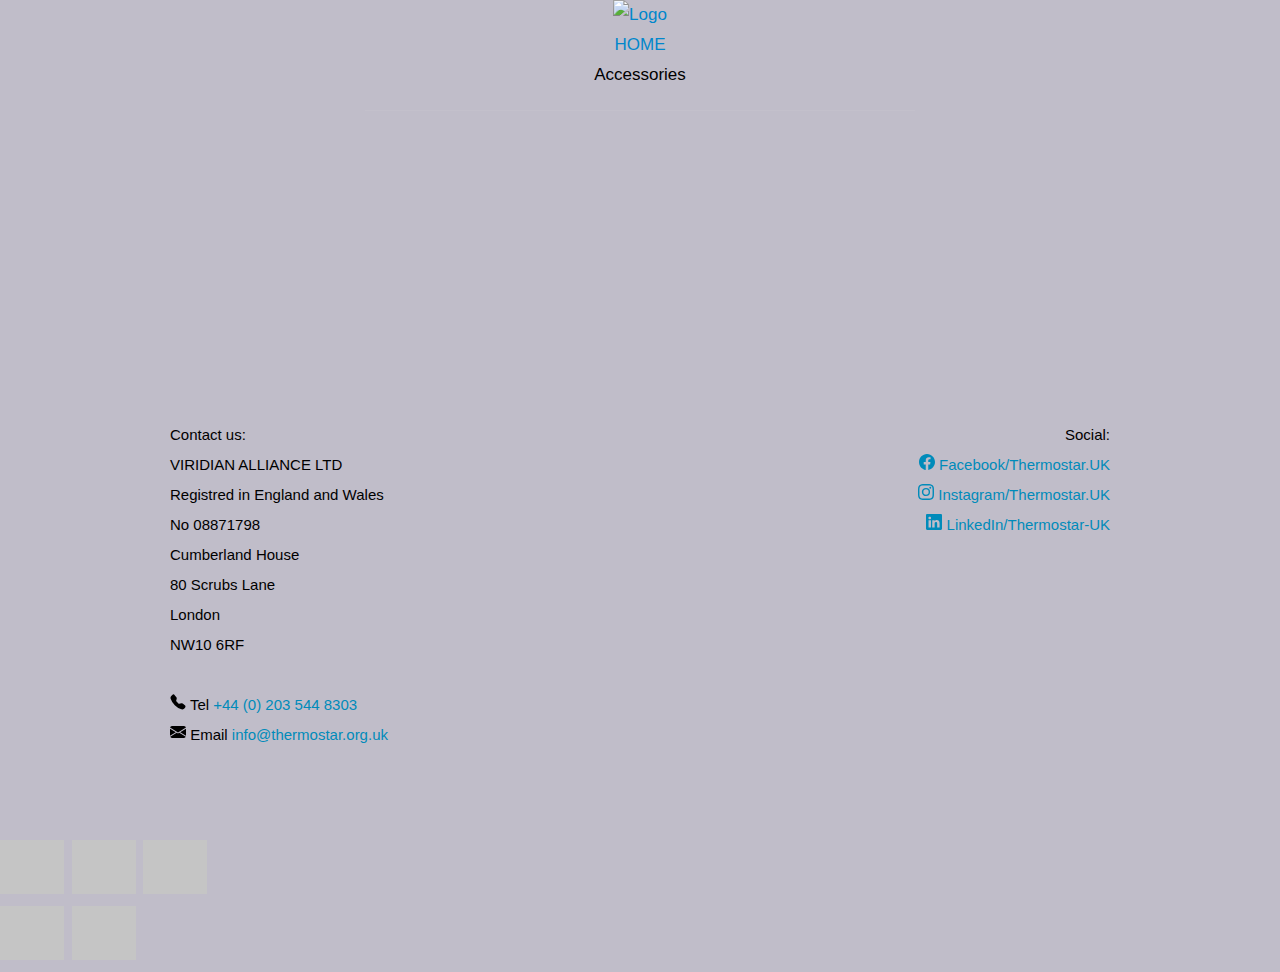
==== commit 0c0c672a: "Update index.html" ====
--- a/accessories/index.html
+++ b/accessories/index.html
@@ -34,9 +34,9 @@
 
 <body id="top">
  <div class="jumbotron text-center">
-    <a href="http://www.thermostar.org.uk">
+    <a href="../">
      <img src="images/logo.png" alt="Logo"><br>
-     HOME</a><br>Accesories
+     HOME</a><br>Accessories
  </div>
  <!-- works
     ================================================== -->
